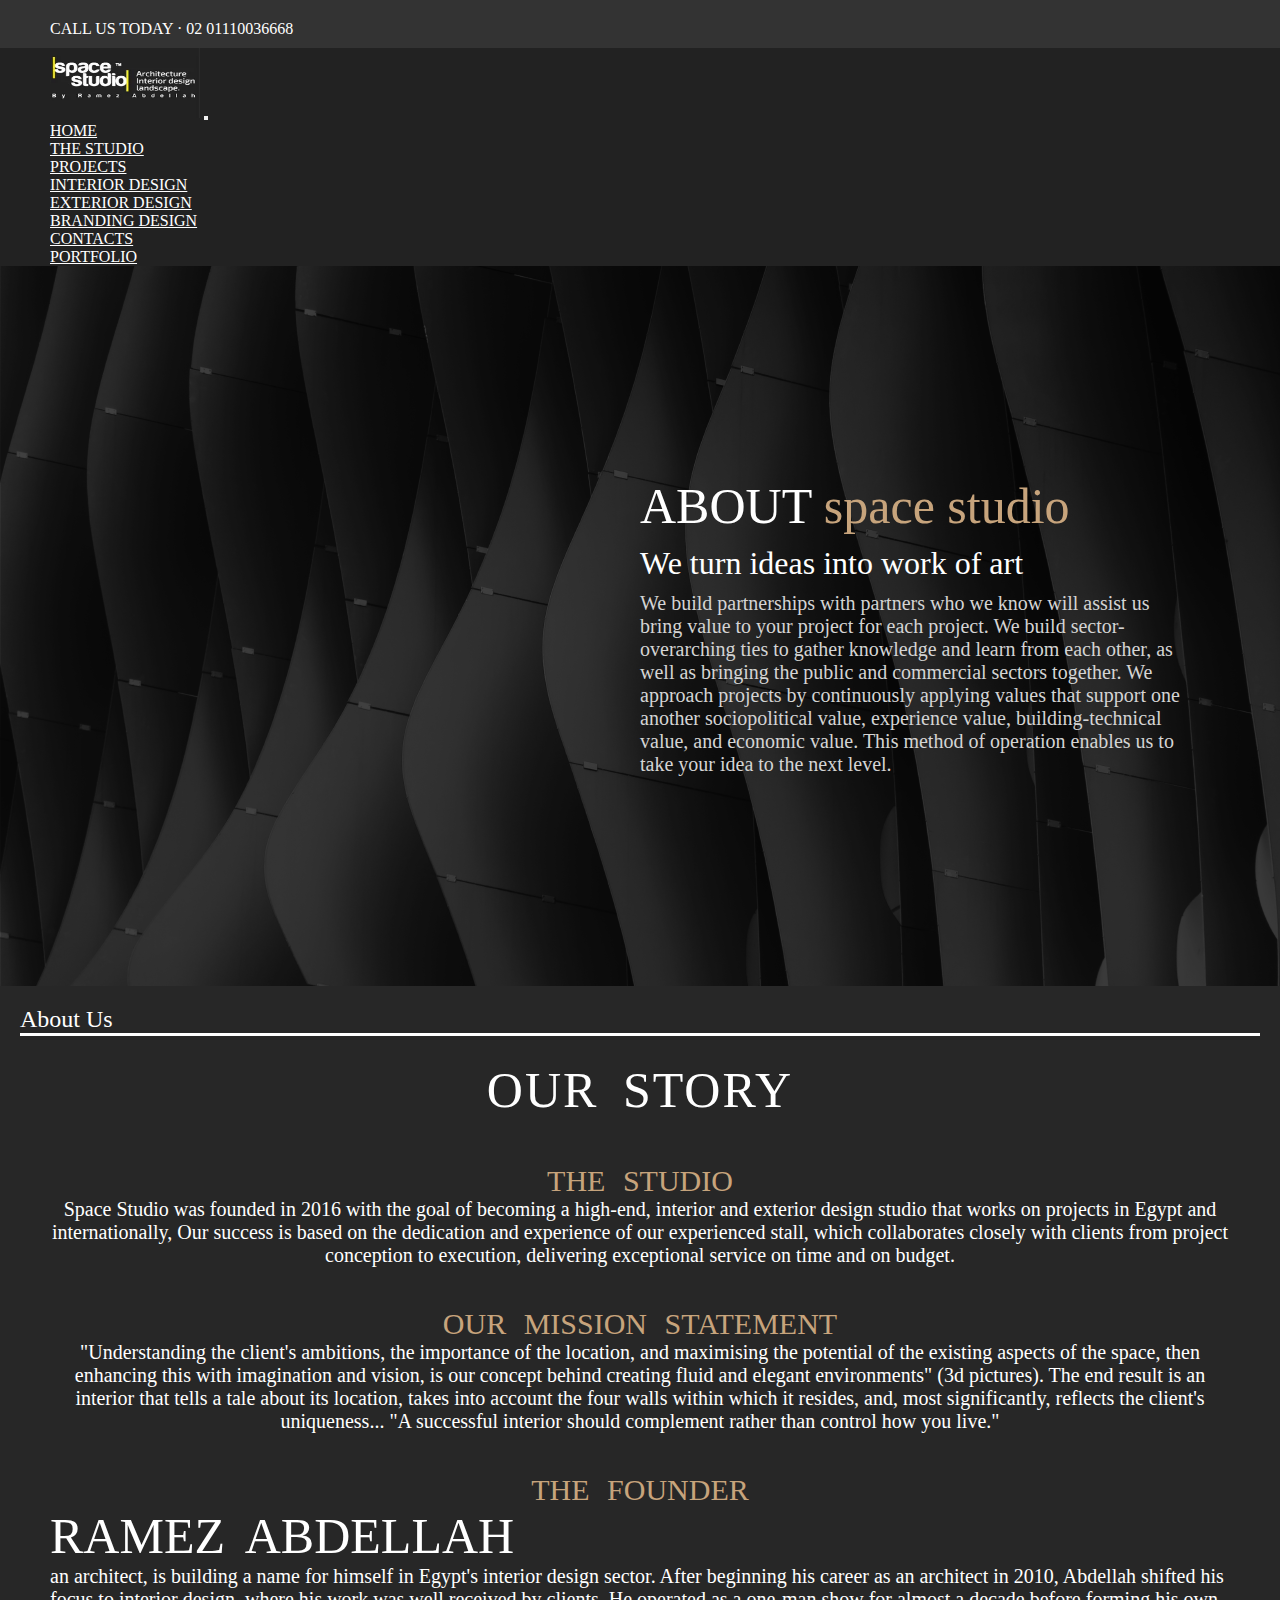
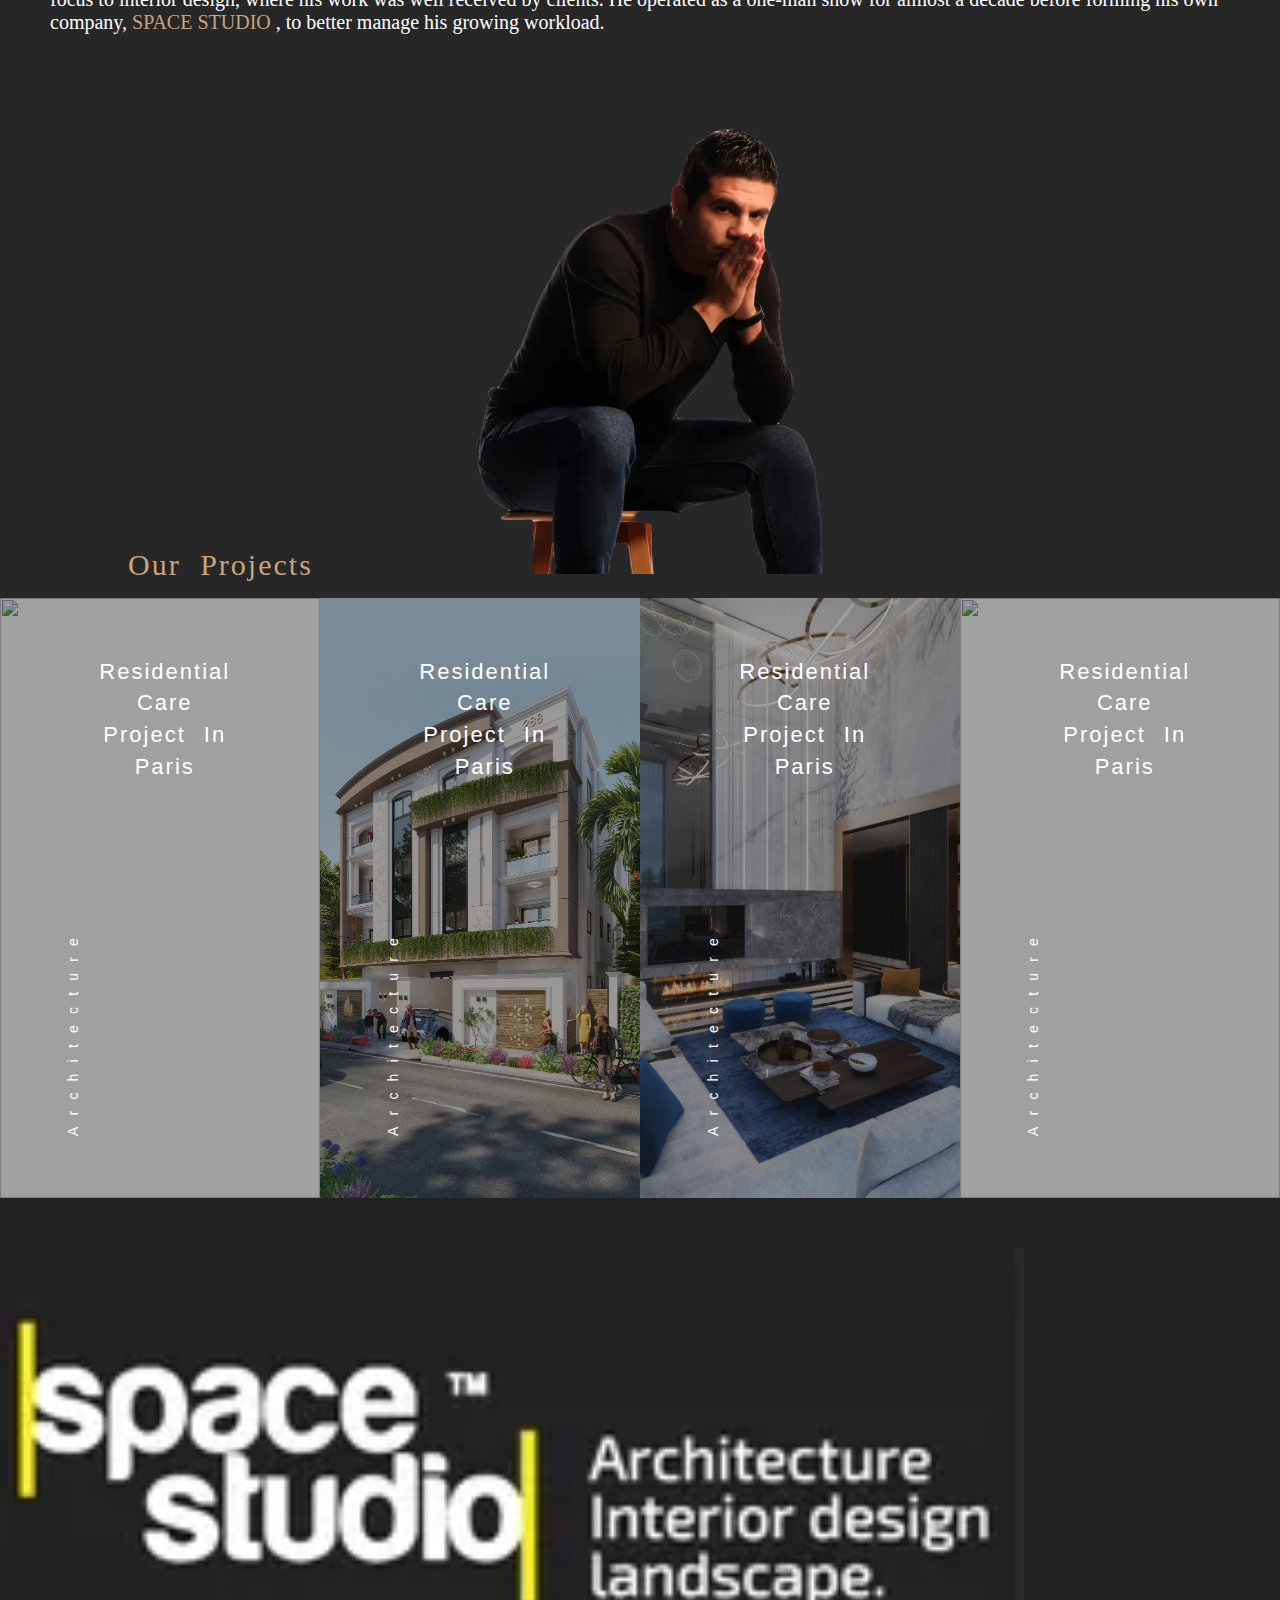
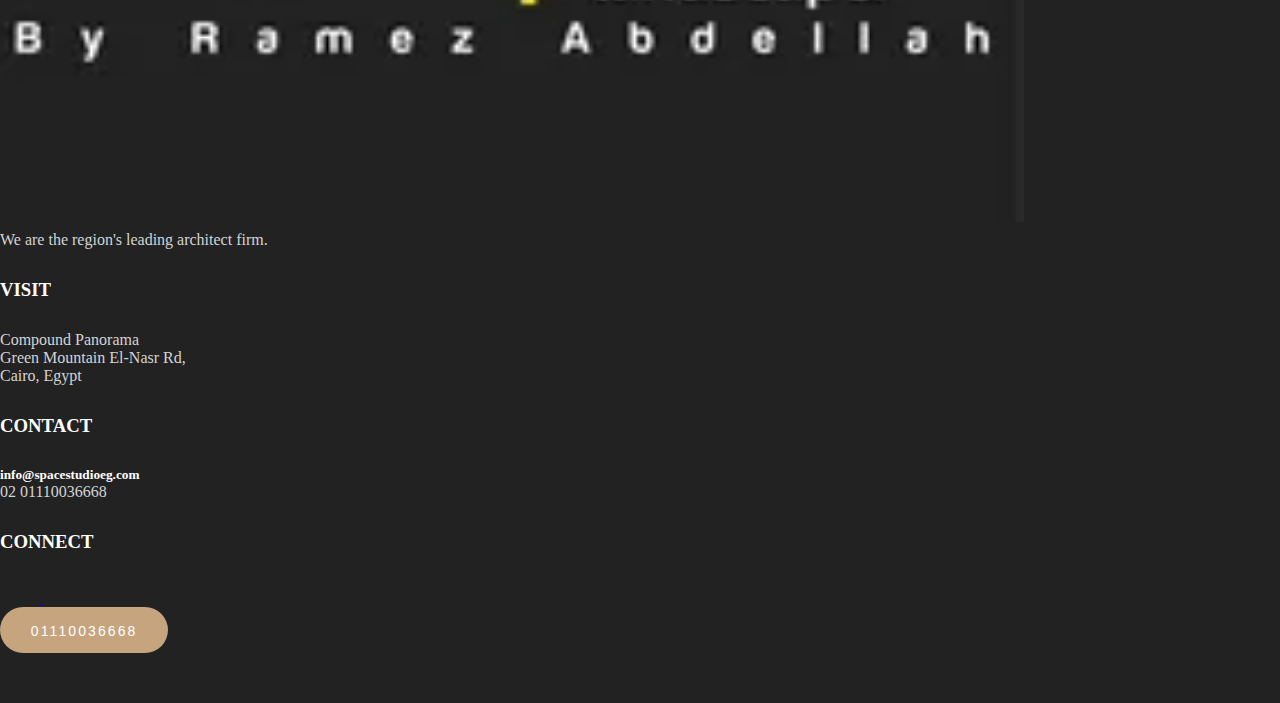
==== about.html @ 315681cb "PushGithub" ====
<!DOCTYPE html>
<html lang="en">

<head>
    <meta charset="UTF-8">
    <meta http-equiv="X-UA-Compatible" content="IE=edge">
    <meta name="viewport" content="width=device-width, initial-scale=1.0">
    <link rel="shortcut icon" href="./images/Capture-234w.webp" type="image/x-icon">
    <!-- bootstrap CSS -->
    <link rel="stylesheet" href="https://cdn.jsdelivr.net/npm/bootstrap@4.6.1/dist/css/bootstrap.min.css"
        integrity="sha384-zCbKRCUGaJDkqS1kPbPd7TveP5iyJE0EjAuZQTgFLD2ylzuqKfdKlfG/eSrtxUkn" crossorigin="anonymous">
    <!-- font awesome CSS -->
    <link rel="stylesheet" href="https://cdnjs.cloudflare.com/ajax/libs/font-awesome/6.1.1/css/all.min.css"
        integrity="sha512-KfkfwYDsLkIlwQp6LFnl8zNdLGxu9YAA1QvwINks4PhcElQSvqcyVLLD9aMhXd13uQjoXtEKNosOWaZqXgel0g=="
        crossorigin="anonymous" referrerpolicy="no-referrer" />
    <!-- Link Swiper's CSS -->
    <link rel="stylesheet" href="https://unpkg.com/swiper/swiper-bundle.min.css" />
    <link rel="stylesheet" href="style.css">
    <title>Space Studio</title>
</head>

<body>


    <header>
        <p>CALL US TODAY · 02 01110036668</p>
        <div>
            <a href="https://www.facebook.com/SpaceStudioeg/">
                <i class="fa-brands fa-facebook-f"></i>
            </a>
            <a href="https://www.instagram.com/spacestudioeg/">
                <i class="fa-brands fa-instagram"></i>
            </a>
        </div>
    </header>
    <nav class="navbar navbar-expand-lg navbar-dark bg-dark ">

        <a class="nav-link" href="#"><img src="./images/Capture-234w.webp" alt=""></a>
        <button class="navbar-toggler" type="button" data-toggle="collapse" data-target="#navbarSupportedContent"
            aria-controls="navbarSupportedContent" aria-expanded="false" aria-label="Toggle navigation">
            <span class="navbar-toggler-icon"></span>
        </button>
        <div class="collapse navbar-collapse" id="navbarSupportedContent">

            <ul class="form-inline my-2 my-lg-0 ml-auto">
                <li class="nav-item">
                    <a class="nav-link" href="index.html">HOME</a>
                </li>
                <li class="nav-item">
                    <a class="nav-link" href="about.html">THE STUDIO</a>
                </li>
                <li class="nav-item dropdown">
                    <a class="nav-link dropdown-toggle" href="#" id="navbarDropdown" role="button"
                        data-toggle="dropdown" aria-expanded="false">
                        PROJECTS
                    </a>
                    <div class="dropdown-menu" aria-labelledby="navbarDropdown">
                        <a class="dropdown-item" href="interior.html">INTERIOR DESIGN</a>
                        <div class="dropdown-divider"></div>
                        <a class="dropdown-item" href="exterior.html">EXTERIOR DESIGN</a>
                    </div>
                </li>
                <li class="nav-item">
                    <a class="nav-link" href="brandingdesign.html">BRANDING DESIGN</a>
                </li>
                <li class="nav-item">
                    <a class="nav-link" href="contact.html">CONTACTS</a>
                </li>
                <li class="nav-item">
                    <a class="nav-link" href="">PORTFOLIO</a>
                </li>
            </ul>
        </div>
    </nav>
    <section class="aboutsec1">
        <div class="overlay">
            <div class="aboutall">
                <h3>about <span>space studio</span></h3>
                <h5>We turn ideas into work of art</h5>
                <p>We build partnerships with partners who we know will assist us bring value to your project for each
                    project. We build sector-overarching ties to gather knowledge and learn from each other, as well as
                    bringing the public and commercial sectors together. We approach projects by continuously applying
                    values that support one another sociopolitical value, experience value, building-technical value,
                    and economic value. This method of operation enables us to take your idea to the next level.</p>
            </div>
        </div>
    </section>
    <section class="aboutsec2">
        <h2>about us</h2>
        <h3>our story</h3>
        <div class="container-fluid">
            <div class="row align-items-center mt-5">
                <div class="col-md-6 col-sm-12">
                    <h5>THE STUDIO</h5>
                    <p>Space Studio was founded in 2016 with the goal of becoming a high-end, interior and exterior
                        design studio that works on projects in Egypt and internationally,
                        Our success is based on the dedication and experience of our experienced stall, which
                        collaborates closely with clients from project conception to execution,
                        delivering exceptional service on time and on budget.
                    </p>
                </div>
                <div class="col-md-6 col-sm-12">
                    <h5>Our mission statement</h5>
                    <p>"Understanding the client's ambitions, the importance of the location,
                        and maximising the potential of the existing aspects of the space, then enhancing this with
                        imagination and vision, is our concept behind creating fluid and elegant environments" (3d
                        pictures). The end result is an interior that tells a tale about its location, takes into
                        account the four walls within
                        which it resides, and, most significantly, reflects the client's uniqueness... "A successful
                        interior should complement rather than control how you live."</p>

                </div>
                <div class="col-md-7 col-sm-12 differ">
                    <h5>THE FOUNDER</h5>
                    <h6>Ramez Abdellah</h6>
                    <p>an architect, is building a name for himself in Egypt's interior design sector. After beginning
                        his career as an architect in 2010, Abdellah shifted his focus to interior design, where his
                        work was well received by clients. He operated as a one-man show for almost a decade before
                        forming his own company, <span>SPACE STUDIO</span> , to better manage his growing workload.
                    </p>


                </div>
                <div class="col-md-5 col-sm-12">
                    <img src="./images/pixlr-bg-result.png" alt="">
                </div>
            </div>
        </div>
    </section>
    <section class="aboutsec3">
        <h3>our projects</h3>
        <div class="swipabout">
            <div class="swiper mySwiper2">
                <div class="swiper-wrapper">
                    <div class="swiper-slide" data-activity-item>
                        <div class="project project-light">
                            <figure>
                                <img src="images/Interior/Project 03/01.jpg" />
                                <figcaption>
                                    <h3 class="project-title">
                                        Residential care<br> project in Paris
                                    </h3>
                                    <h4 class="project-category">
                                        Architecture
                                    </h4>
                                    <div class="project-zoom"></div>
                                </figcaption>
                            </figure>

                        </div>
                        <div data-activity-title style="display: none;">
                            <div style="--swiper-navigation-color: #fff; --swiper-pagination-color: #fff"
                                class="swiper mySwiper">
                                <div class="swiper-wrapper">
                                    <div class="swiper-slide">
                                        <div class="swiper-zoom-container">
                                            <img src="images/Interior/Project 03/01.jpg" />
                                        </div>
                                    </div>
                                    <div class="swiper-slide">
                                        <div class="swiper-zoom-container">
                                            <img src="images/Interior/Project 03/Ataya - Living Camera 04.jpg" />
                                        </div>
                                    </div>
                                    <div class="swiper-slide">
                                        <div class="swiper-zoom-container">
                                            <img src="images/Interior/Project 03/Camera 01-Living-BW.jpg" />
                                        </div>
                                    </div>
                                    <div class="swiper-slide">
                                        <div class="swiper-zoom-container">
                                            <img src="images/Interior/Project 03/Camera 01-Living.jpg" />
                                        </div>
                                    </div>
                                    <div class="swiper-slide">
                                        <div class="swiper-zoom-container">
                                            <img src="images/Interior/Project 03/Camera 02-Living.jpg" />
                                        </div>
                                    </div>
                                    <div class="swiper-slide">
                                        <div class="swiper-zoom-container">
                                            <img src="images/Interior/Project 03/Camera 02.jpg" />
                                        </div>
                                    </div>
                                    <div class="swiper-slide">
                                        <div class="swiper-zoom-container">
                                            <img src="images/Interior/Project 03/Camera 03-Living.jpg" />
                                        </div>
                                    </div>
                                    <div class="swiper-slide">
                                        <div class="swiper-zoom-container">
                                            <img src="images/Interior/Project 03/Camera 04-Living.jpg" />
                                        </div>
                                    </div>
                                    <div class="swiper-slide">
                                        <div class="swiper-zoom-container">
                                            <img src="images/Interior/Project 03/Camera 05-Living.jpg" />
                                        </div>
                                    </div>
                                    <div class="swiper-slide">
                                        <div class="swiper-zoom-container">
                                            <img src="images/Interior/Project 03/CAMERA 07.jpg" />
                                        </div>
                                    </div>
                                    <div class="swiper-slide">
                                        <div class="swiper-zoom-container">
                                            <img src="images/Interior/Project 03/Mr-Mo-Ataya-Master bedroom.jpg" />
                                        </div>
                                    </div>

                                </div>
                                <div class="swiper-button-next"></div>
                                <div class="swiper-button-prev"></div>
                                <div class="swiper-pagination"></div>
                            </div>
                        </div>
                    </div>
                    <div class="swiper-slide" data-activity-item>
                        <div class="project project-light">
                            <figure>
                                <img alt="" src="images/Exterior/Project 04/Camera 01-Etqan Development .jpg">
                                <figcaption>
                                    <h3 class="project-title">
                                        Residential care<br> project in Paris
                                    </h3>
                                    <h4 class="project-category">
                                        Architecture
                                    </h4>
                                    <div class="project-zoom"></div>
                                </figcaption>
                            </figure>

                        </div>
                        <div data-activity-title style="display: none;">
                            <div style="--swiper-navigation-color: #fff; --swiper-pagination-color: #fff"
                                class="swiper mySwiper">
                                <div class="swiper-wrapper">
                                    <div class="swiper-slide">
                                        <div class="swiper-zoom-container">
                                            <img alt=""
                                                src="images/Exterior/Project 04/Camera 01-Etqan Development .jpg">
                                        </div>
                                    </div>
                                    <div class="swiper-slide">
                                        <div class="swiper-zoom-container">
                                            <img alt=""
                                                src="images/Exterior/Project 04/Camera 02-Etqan Development .jpg">
                                        </div>
                                    </div>
                                    <div class="swiper-slide">
                                        <div class="swiper-zoom-container">
                                            <img alt=""
                                                src="images/Exterior/Project 04/Camera 03-Etqan Development 02.jpg">
                                        </div>
                                    </div>
                                    <div class="swiper-slide">
                                        <div class="swiper-zoom-container">
                                            <img alt=""
                                                src="images/Exterior/Project 04/Camera 03-Etqan Development.jpg">
                                        </div>
                                    </div>
                                    <div class="swiper-slide">
                                        <div class="swiper-zoom-container">
                                            <img alt=""
                                                src="images/Exterior/Project 04/Camera 04-Etqan Development.jpg">
                                        </div>
                                    </div>
                                    <div class="swiper-slide">
                                        <div class="swiper-zoom-container">
                                            <img alt=""
                                                src="images/Exterior/Project 04/Camera 05-Etqan Developmente.jpg">
                                        </div>
                                    </div>
                                    <div class="swiper-slide">
                                        <div class="swiper-zoom-container">
                                            <img alt=""
                                                src="images/Exterior/Project 04/Night 01 -Etqan Development.jpg">
                                        </div>
                                    </div>
                                    <div class="swiper-slide">
                                        <div class="swiper-zoom-container">
                                            <img alt=""
                                                src="images/Exterior/Project 04/Night 02 -Etqan Development.jpg">
                                        </div>
                                    </div>


                                </div>
                                <div class="swiper-button-next"></div>
                                <div class="swiper-button-prev"></div>
                                <div class="swiper-pagination"></div>
                            </div>
                        </div>
                    </div>
                    <div class="swiper-slide" data-activity-item>
                        <div class="project project-light">
                            <figure>
                                <img src="images/Interior/Project 05/Camera 01-Recovered.jpg" />
                                <figcaption>
                                    <h3 class="project-title">
                                        Residential care<br> project in Paris
                                    </h3>
                                    <h4 class="project-category">
                                        Architecture
                                    </h4>
                                    <div class="project-zoom"></div>
                                </figcaption>
                            </figure>

                        </div>
                        <div data-activity-title style="display: none;">
                            <div style="--swiper-navigation-color: #fff; --swiper-pagination-color: #fff"
                                class="swiper mySwiper">
                                <div class="swiper-wrapper">
                                    <div class="swiper-slide">
                                        <div class="swiper-zoom-container">
                                            <img src="images/Interior/Project 05/Camera 01.effectsResult.jpg" />
                                        </div>
                                    </div>
                                    <div class="swiper-slide">
                                        <div class="swiper-zoom-container">
                                            <img src="images/Interior/Project 05/Camera 05.effectsResult.jpg" />
                                        </div>
                                    </div>
                                    <div class="swiper-slide">
                                        <div class="swiper-zoom-container">
                                            <img src="images/Interior/Project 05/Camera 06.effectsResult.jpg" />
                                        </div>
                                    </div>
                                    <div class="swiper-slide">
                                        <div class="swiper-zoom-container">
                                            <img src="images/Interior/Project 05/Ceiling.effectsResult.jpg" />
                                        </div>
                                    </div>


                                </div>
                                <div class="swiper-button-next"></div>
                                <div class="swiper-button-prev"></div>
                                <div class="swiper-pagination"></div>
                            </div>
                        </div>
                    </div>
                    <div class="swiper-slide" data-activity-item>
                        <div class="project project-light">
                            <figure>
                                <img alt="" src="images/Exterior/Project 06/Bird eye .effectsResult.jpg">
                                <figcaption>
                                    <h3 class="project-title">
                                        Residential care<br> project in Paris
                                    </h3>
                                    <h4 class="project-category">
                                        Architecture
                                    </h4>
                                    <div class="project-zoom"></div>
                                </figcaption>
                            </figure>

                        </div>
                        <div data-activity-title style="display: none;">
                            <div style="--swiper-navigation-color: #fff; --swiper-pagination-color: #fff"
                                class="swiper mySwiper">
                                <div class="swiper-wrapper">
                                    <div class="swiper-slide">
                                        <div class="swiper-zoom-container">
                                            <img alt="" src="images/Exterior/Project 06/Cam 01 night.RGB_color.jpg">
                                        </div>
                                    </div>
                                    <div class="swiper-slide">
                                        <div class="swiper-zoom-container">
                                            <img alt="" src="images/Exterior/Project 06/Cam 01.RGB_color.jpg">
                                        </div>
                                    </div>
                                    <div class="swiper-slide">
                                        <div class="swiper-zoom-container">
                                            <img alt=""
                                                src="images/Exterior/Project 06/Cam 02 night .effectsResult.jpg">
                                        </div>
                                    </div>
                                    <div class="swiper-slide">
                                        <div class="swiper-zoom-container">
                                            <img alt="" src="images/Exterior/Project 06/Cam 02.effectsResult.jpg">
                                        </div>
                                    </div>
                                    <div class="swiper-slide">
                                        <div class="swiper-zoom-container">
                                            <img alt="" src="images/Exterior/Project 06/Cam 03.effectsResult.jpg">
                                        </div>
                                    </div>
                                    <div class="swiper-slide">
                                        <div class="swiper-zoom-container">
                                            <img alt="" src="images/Exterior/Project 06/Cam 04 .effectsResult.jpg">
                                        </div>
                                    </div>
                                    <div class="swiper-slide">
                                        <div class="swiper-zoom-container">
                                            <img alt="" src="images/Exterior/Project 06/Cam 05.effectsResult.jpg">
                                        </div>
                                    </div>
                                </div>
                                <div class="swiper-button-next"></div>
                                <div class="swiper-button-prev"></div>
                                <div class="swiper-pagination"></div>
                            </div>
                        </div>
                    </div>
                    <div class="swiper-slide" data-activity-item>
                        <div class="project project-light">
                            <figure>
                                <img alt="" src="images/Interior/Project 07/Admin Space-Owner Office.jpg">
                                <figcaption>
                                    <h3 class="project-title">
                                        Residential care<br> project in Paris
                                    </h3>
                                    <h4 class="project-category">
                                        Architecture
                                    </h4>
                                    <div class="project-zoom"></div>
                                </figcaption>
                            </figure>

                        </div>
                        <div data-activity-title style="display: none;">
                            <div style="--swiper-navigation-color: #fff; --swiper-pagination-color: #fff"
                                class="swiper mySwiper">
                                <div class="swiper-wrapper">
                                    <div class="swiper-slide">
                                        <div class="swiper-zoom-container">
                                            <img src="images/Interior/Project 07/Admin Space-Owner Office.jpg" />
                                        </div>
                                    </div>
                                    <div class="swiper-slide">
                                        <div class="swiper-zoom-container">
                                            <img src="images/Interior/Project 07/Admin Space-WorkStation 02.jpg" />
                                        </div>
                                    </div>
                                    <div class="swiper-slide">
                                        <div class="swiper-zoom-container">
                                            <img
                                                src="images/Interior/Project 07/Commercial corridor-Camera  0001.jpg" />
                                        </div>
                                    </div>
                                    <div class="swiper-slide">
                                        <div class="swiper-zoom-container">
                                            <img src="images/Interior/Project 07/Entrance Admin Rec.jpg" />
                                        </div>
                                    </div>
                                    <div class="swiper-slide">
                                        <div class="swiper-zoom-container">
                                            <img src="images/Interior/Project 07/Entrance Admin.jpg" />
                                        </div>
                                    </div>
                                </div>
                                <div class="swiper-button-next"></div>
                                <div class="swiper-button-prev"></div>
                                <div class="swiper-pagination"></div>
                            </div>
                        </div>
                    </div>
                </div>
            </div>
        </div>
        <div class="modal-container fff" data-modal-container>
            <div class="overlay" data-overlay></div>
            <section class="testimonials-modal">
                <button class="modal-close-btn" data-modal-close-btn>
                    <i class="fa-solid fa-close"></i>
                </button>
                <div class="h3 modal-title" data-modal-title>
                </div>
            </section>
        </div>
    </section>
    <!-- footer  -->
    <footer>
        <div class="container">
            <div class="row">
                <div class="col-md-3 col-sm-12">
                    <img src="./images/Capture-234w.webp" alt="">
                    <p>We are the region's leading architect firm.</p>
                </div>
                <div class="col-md-3 col-sm-12">
                    <h3>VISIT</h3>
                    <p>
                        Compound Panorama <br>
                        Green Mountain El-Nasr Rd, <br>
                        Cairo, Egypt
                    </p>
                </div>
                <div class="col-md-3 col-sm-12">
                    <h3>CONTACT</h3>
                    <h5>info@spacestudioeg.com</h5>
                    <p>02 01110036668</p>
                </div>
                <div class="col-md-3 col-sm-12">
                    <h3>CONNECT</h3>
                    <div>
                        <a href="https://www.facebook.com/SpaceStudioeg/">
                            <i class="fa-brands fa-facebook-f"></i>
                        </a>
                        <a href="https://www.instagram.com/spacestudioeg/">
                            <i class="fa-brands fa-instagram"></i>
                        </a>
                    </div>
                    <button>01110036668</button>
                </div>
            </div>
        </div>
    </footer>

    <script src="https://cdn.jsdelivr.net/npm/jquery@3.5.1/dist/jquery.slim.min.js"
        integrity="sha384-DfXdz2htPH0lsSSs5nCTpuj/zy4C+OGpamoFVy38MVBnE+IbbVYUew+OrCXaRkfj"
        crossorigin="anonymous"></script>
    <script src="https://cdn.jsdelivr.net/npm/popper.js@1.16.1/dist/umd/popper.min.js"
        integrity="sha384-9/reFTGAW83EW2RDu2S0VKaIzap3H66lZH81PoYlFhbGU+6BZp6G7niu735Sk7lN"
        crossorigin="anonymous"></script>
    <script src="https://cdn.jsdelivr.net/npm/bootstrap@4.6.1/dist/js/bootstrap.min.js"
        integrity="sha384-VHvPCCyXqtD5DqJeNxl2dtTyhF78xXNXdkwX1CZeRusQfRKp+tA7hAShOK/B/fQ2"
        crossorigin="anonymous"></script>




    <script src="https://unpkg.com/swiper/swiper-bundle.min.js"></script>
    <script>
        var swiper = new Swiper(".mySwiper2", {
            slidesPerView: 4,
            spaceBetween: 0,

        });
    </script>

    <script src="main.js"></script>

</body>

</html>
---- style.css ----
* {
    padding: 0;
    margin: 0;
    box-sizing: border-box;
}
.preloader {
    position: fixed;
    top: 0;
    left: 0;
    width: 100%;
    height: 100%;
    transition: 1s;
    z-index: 4444;
    pointer-events: none;

}


.preloader::before {
    content: '';
    position: absolute;
    top: 0;
    width: 100%;
    height: 50%;
    background-color: #222;
    transition: 1s;
}

.preloader.complete::before {
    top: -50%;
}

.preloader::after {
    content: '';
    position: absolute;
    bottom: 0;
    width: 100%;
    height: 50%;
    background-color: #222;
    transition: 1s;

}

.preloader.complete::after {
    bottom: -50%;
}

.preloader.complete {
    opacity: 0;
    visibility: hidden;
    pointer-events: none;

}

.loading {
    position: absolute;
    top: 40%;
    left: 50%;
    transform: translate(-50%, -50%);
    text-align: center;
}

.add {
    animation: animate .7s ease-in-out .1s;
}

@keyframes animate {
    0% {
        opacity: 1;
    }

    50% {
        opacity: 0.2;
    }

    100% {
        opacity: 1;
    }
}

.progress-bar {
    width: 406px;
    height: 10px;
    background: #111;
    border-radius: 13px;
    padding: 3px;
    box-sizing: border-box;
}

.progress {
    width: 203px;
    height: 12px;
    background: white;
    border-radius: 13px;
}

.percent {
    position: absolute;
    right: 10px;
    top: 100px;
    color: white;
    font-size: 15px;
    font-weight: bold;
    letter-spacing: 1px;
    line-height: 23px;
}
.visitors{
    position: absolute;
    top: 100px;
    left: 0px;
    color: white;
    font-size: 15px;
    font-weight: bold;
    letter-spacing: 1px;
    line-height: 23px;
}
.visitors span{

    color: #c5a47e;
 
}
/* header  */
header {
    background-color: #333333;
    display: flex;
    justify-content: space-between;
    padding: 20px 50px 5px;
}

header p {
    color: white;
}

header i {
    color: white;
    font-size: 20px;
    margin: 0 10px;
}

/* navbar  */
.navbar {
    background-color: #222 !important;
    padding: 0px 50px;
    z-index: 33;
}

.navbar img {
    width: 150px;
    height: 70px;
}

.navbar .nav-link {
    color: white;
}
.navbar .nav-link:hover {
    color: #c5a47e ;
}
.navbar ul{
    list-style: none;
}
.navbar .dropdown-menu{
    background-color: #222 !important;
} 
.dropdown-item{
    color: white ;
    background-color: #222 !important;

}
.dropdown-item:hover{
    color: #c5a47e ;

}
/* first section (home) */

.main {
    position: relative;
    overflow: hidden;
    min-height: 420px
}

.main-inner {
    position: relative;
    z-index: 1;
    min-height: 0;
    padding: 33.7vmin 0 17vmin
}

.main-inner:after {
    content: '';
    position: absolute;
    left: 0;
    width: 100%;
    height: 100%;
    top: 0;
    background-color: #171717;
    opacity: .6
}

.main-projects,
.main-contacts {
    padding: 34.2vmin 0 34vmin
}

.main-project {
    padding: 33.7vmin 0 11vmin;
    background-size: cover;
    background-position: center 0
}

.main-contacts:after {
    content: '';
    position: absolute;
    left: 0;
    width: 100%;
    height: 100%;
    top: 0;
    opacity: 1;
    background: -webkit-linear-gradient(bottom, rgba(39, 39, 39, 0.95) 0%, rgba(39, 39, 39, 0.95) 26%, rgba(39, 39, 39, 0.6) 100%);
    background: linear-gradient(to top, rgba(39, 39, 39, 0.95) 0%, rgba(39, 39, 39, 0.95) 26%, rgba(39, 39, 39, 0.6) 100%)
}

.main-header {
    position: relative;
    z-index: 2;
    color: #fff;
    text-align: right;
    padding-left: 38.5vmin
}

.main-header h1 {
    color: #fff;
    margin: 0;
    margin-right: -.32em
}

.main-inner .page-lines {
    z-index: 1;
    opacity: .15
}

.main-inner .page-lines .line {
    border-color: #fff
}

.main-blog .page-lines,
.main-projects .page-lines,
.main-project .page-lines,
.main-contacts .page-lines {
    opacity: .08
}

.rev_slider {
    color: #fff;
    min-height: 420px
}

.rev_slider .btn {
    -webkit-transition: background-color .3s ease-out !important;
    transition: background-color .3s ease-out !important
}

.tp-caption {
    padding: 0 20px;
    text-align: right
}

.arrow-left,
.arrow-right {
    position: absolute;
    z-index: 4;
    bottom: 4vh;
    cursor: pointer;
    -webkit-transition: all .3s;
    -o-transition: all .3s;
    transition: all .3s
}

.arrow-left {
    left: 22vmin
}

.arrow-right {
    right: 15px
}

.arrow-left:after,
.arrow-right:before {
    content: '';
    display: inline-block;
    vertical-align: middle;
    background-color: transparent;
    font-family: oswald, sans-serif;
    font-size: 1em;
    line-height: 1;
    letter-spacing: .32em;
    text-transform: uppercase;
    color: #fff
}

.arrow-left:after {
    content: 'Prev'
}

.arrow-right:before {
    content: 'Next'
}

.arrow-left:before,
.arrow-right:after {
    content: '';
    display: inline-block;
    vertical-align: middle;
    width: 1.3em;
    height: 1em;
    opacity: .25;
    -webkit-transition: all .5s;
    -o-transition: all .5s;
    transition: all .5s
}

.arrow-left:hover:before,
.arrow-right:hover:after {
    opacity: 1
}

.arrow-left:before {
    background: url(images/prev.png) 0 0 no-repeat;
    background-size: 1.3em 1em;
    margin-right: .82em
}

.arrow-right:after {
    background: url(images/next.png) 0 0 no-repeat;
    background-size: 1.3em 1em;
    margin-left: .72em
}

.slide-title {
    font-family: oswald, sans-serif;
    font-size: 50px;
    letter-spacing: .32em;
    text-transform: uppercase
}

.slide-subtitle {
    font-size: 18px;
    line-height: 1.7
}

.bg-about {
    background: url(../img/bg/about.jpg) 50% 0 no-repeat;
    background-size: cover
}

.entry {
    margin: 3.2em 0
}

.entry-title {
    font-size: 3.6em;
    margin: 0 0 1em
}

.entry-text {
    font-size: 1.6em;
    line-height: 1.6
}
.js-target-scroll {
    display: inline-block;
    border: 0.2em solid #c5a47e;
    border-radius: 30px;
    padding: 1.1em 2.2em 1.05em;
    font-size: .875em;
    color: #fff;
    letter-spacing: .15em;
    text-transform: uppercase;
    text-decoration: none;
    background-color: #c5a47e;
    border: 0;
}

/* second section (home)  */
.homeSec2 {
    background-color: #272727;
    padding: 50px 100px;
}

.homeSec2 .col-md-4 {
    border-width: 0px 1px 0px 1px;
    border-style: solid;
    border-color: #c7a47c;
}

.homeSec2 h2 {
    text-align: center;
    font-size: 50px;
    padding: 20px 0;
    color: white;
    text-transform: uppercase;
    letter-spacing: 2px;
    word-spacing: 10px;
    font-weight: 300;
}
.homeSec2 h2 span {
    color: #c7a47c;

}
.homeSec2 .col-md-4 h3 {
    color: white;
    margin: 10px 0;
}

.homeSec2 .col-md-4 p {
    color: #d4d4d4;
    font-size: 20px;
    width: 80%;
}

@media screen and (max-width:765px) {
    .homeSec2 {
        padding: 5px 5px;
    }
    .homeSec2 .col-md-4 {
        border: none;

    }
    .homeSec2 .col-md-4 p {
        width: 100%;
    }
}

/* third section (home)  */
.homesec3 {
    background-image: url(images/pexels-sevenstorm-juhaszimrus-432185.jpg );
    padding: 50px 100px;
    background-size: cover;
    position: relative;
    text-align: center;
}

.overlay {
    position: absolute;
    left: 0;
    top: 0;
    width: 100%;
    height: 100%;
    background-color: rgba(0, 0, 0, 0.56);
}

.homesec3 h3 {
    color: #c7a47c;
    letter-spacing: 2px;
    word-spacing: 10px;
    font-size: 50px;
    font-weight: 400;
}

.homesec3 p {
    color: white;
    font-size: 20px;
}

/* fourth section (home)  */
.homesec4 {
    background-color: #272727;
    padding: 50px;
    display: flex;
    justify-content: center;
    align-items: flex-end;
}

.homesec4 h3 {
    font-size: 150px;
    background-image: url(images/text-1.jpg);
    background-size: cover;
    background-clip: text;
    -webkit-background-clip: text;
    color: transparent;
}

.homesec4 div h5 {
    color: #c7a47c;
}

.homesec4 div p {
    color: white;
}

/* footer  */
footer {
    padding: 50px 0;
    background-color: #222;
}
footer img{
    width: 80%;
    margin-bottom: 5px;

}
footer p {
    color: #d4d4d4;
}

footer h3 {
    color: white;
    margin: 30px 0;

}

footer h5 {
    color: white;
}

footer i {
    display: inline-block;
    color: white;
    font-size: 30px;
    margin: 10px 20px;
}

footer button {
    display: inline-block;
    border: 0.2em solid #c5a47e;
    border-radius: 30px;
    padding: 1.1em 2.2em 1.05em;
    font-size: .875em;
    color: #fff;
    letter-spacing: .15em;
    text-transform: uppercase;
    text-decoration: none;
    background-color: #c5a47e;
    border: 0;

}

/*******about**********/
.aboutsec1 {
    background-image: url(images/First-01.png);
    background-size: cover;
    position: relative;
    min-height: 80vh;
}

.aboutsec1 .overlay {
    position: absolute;
    top: 0;
    left: 0;
    background-color: rgba(0, 0, 0, 0.558);
    width: 100%;
    height: 100%;
    display: flex;
    justify-content: flex-end;
    align-items: center;
    padding: 0 100px;
}

.aboutsec1 .overlay .aboutall {
    width: 50%;
}

.aboutsec1 h3 {
    color: white;
    text-transform: uppercase;
    font-size: 50px;
    font-weight: 400;
}

.aboutsec1 h3 span {
    color: #c7a47c;
    text-transform: lowercase;
    font-size: 50px;
}

.aboutsec1 h5 {
    color: white;
    margin: 10px 0;
    font-size: 32px;
    font-weight: 300;

}

.aboutsec1 p {
    color: #d4d4d4;
    font-size: 20px;
    width: 550px;
    font-weight: 300;

}
@media screen and (max-width:985px) {
    .aboutsec1 .overlay .aboutall {
        width: 100%;
    }
    .aboutsec1 p {
        color: #d4d4d4;
        font-size: 20px;
        width: 100%;
    
    }
    .aboutsec1 .overlay {
        padding: 0 20px;
    }
}
@media screen and (max-width:665px) {
    .aboutsec1 h3 span {

        font-size: 30px;
    }
    
    .aboutsec1 h5 {

        font-size: 22px;
    }
    
    .aboutsec1 p {
        font-size: 18px;
    }

}
@media screen and (max-width:365px) {

    .aboutsec1 {

        height: 180vh;
    }
}
/* second section (about)  */
.aboutsec2 {
    background-color: #272727;
    padding: 20px 20px 0 20px;
}
.aboutsec2 .col-sm-12{
    padding: 20px 30px;
}
.aboutsec2 h2 {
    color: white;
    border-bottom: 3px solid white;
    text-transform: capitalize;
    font-weight: 300;

}

.aboutsec2 h3 {
    color: white;
    text-transform: uppercase;
    text-align: center;
    margin: 25px 0;
    letter-spacing: 2px;
    word-spacing: 10px;
    font-size: 50px;
    font-weight: 500;
}

.aboutsec2 h5 {
    text-align: center;
    font-size: 30px;
    color: #c7a47c;
    text-transform: uppercase;
    word-spacing: 10px;
    font-weight: 400;
}
.aboutsec2 h6 {
    text-align: left;
    font-size: 50px;
    color: white;
    text-transform: uppercase;
    word-spacing: 10px;
    font-weight: 400;

}
.aboutsec2 p {
    color: white;
    text-align: center;
    font-size: 20px;
    font-weight: 300;

}
.aboutsec2 p span {
    color: #c7a47c;
 

}
.aboutsec2 .differ p{
    text-align: left;
}

.aboutsec2 img {
    width: 100%;
    height: 500px;
    object-fit: contain;
}

/* third section (about)  */
.aboutsec3 {
    background-color: #272727;
    position: relative;
}

.aboutsec3 h3 {
    position: absolute;

    left: 10%;
    top: -50px;
    color: #c7a47c;
    text-transform: capitalize;
    font-size: 30px;
    letter-spacing: 2px;
    word-spacing: 10px;
    font-weight: 300;
}

.swipabout {
    position: relative;
    height: 100%;
}

.swiper {
    width: 100%;
    height: 100%;
}

.swiper-slide {
    text-align: center;
    font-size: 18px;
    background: #fff;

    /* Center slide text vertically */
    display: -webkit-box;
    display: -ms-flexbox;
    display: -webkit-flex;
    display: flex;
    -webkit-box-pack: center;
    -ms-flex-pack: center;
    -webkit-justify-content: center;
    justify-content: center;
    -webkit-box-align: center;
    -ms-flex-align: center;
    -webkit-align-items: center;
    align-items: center;
}

.swiper-slide img {
    display: block;
    width: 100%;
    height: 400px;
    object-fit: cover;
}

.swiper-slide h3 {
    color: white;
    position: absolute;
    top: 0;
    left: 5%;
    z-index: 3;
    font-size: 22px;
    font-weight: 300;
}

.swiper-slide p {
    color: white;
    position: absolute;
    bottom: 20%;
    left: -50px;
    z-index: 3;
    transform: rotate(90deg);
}

.swiper-slide .overlay {
    background-color: rgba(0, 0, 0, 0.5);
    position: absolute;
    top: 0;
    left: 0;
    z-index: 2;

}

/* ************************ */
/**
 * #testimonials 
 */

.testimonials {
    margin-bottom: 30px;
}

.testimonials-title {
    margin-bottom: 20px;
}

.testimonials-list {
    display: flex;
    justify-content: flex-start;
    align-items: flex-start;
    gap: 15px;
    margin: 0 -15px;
    padding: 25px 15px;
    padding-bottom: 35px;
    overflow-x: auto;
    scroll-behavior: smooth;
    overscroll-behavior-inline: contain;
    scroll-snap-type: inline mandatory;
}

.testimonials-item {
    min-width: 100%;
    scroll-snap-align: center;
}

.testimonials-avatar-box {
    position: absolute;
    top: 0;
    left: 0;
    transform: translate(15px, -25px);
    background: var(--bg-gradient-onyx);
    border-radius: 14px;
    box-shadow: var(--shadow-1);

}

.testimonials-item-title {
    margin-bottom: 7px;
}

.testimonials-text {
    color: var(--light-gray);
    font-size: var(--fs-6);
    font-weight: var(--fw-300);
    line-height: 1.6;
    display: -webkit-box;
    line-clamp: 4;
    -webkit-line-clamp: 4;
    -webkit-box-orient: vertical;
    overflow: hidden;
}


/**
   * #testimonials-modal
   */

.modal-container {
    position: fixed;
    top: 0;
    left: 0;
    width: 100%;
    height: 100%;
    padding-top: 100px;
    overflow-y: auto;
    overscroll-behavior: contain;
    z-index: 20;
    pointer-events: none;
    visibility: hidden;
}

.modal-container .swiper-slide {
    width: 70%;
    height: 70vh;
    background: none;
}

.modal-container .swiper-slide img {
    width: 70%;
    height: 70vh;
}

.modal-container::-webkit-scrollbar {
    display: none;
}

.modal-container.active {
    pointer-events: all;
    visibility: visible;
}

.modal-container .overlay {
    position: fixed;
    top: 0;
    left: 0;
    width: 100%;
    height: 100vh;
    background: hsl(0, 0%, 5%);
    opacity: 0;
    visibility: hidden;
    pointer-events: none;
    z-index: 1;
    transition: var(--transition-1);
}

.modal-container .swiper-button-prev,
.modal-container .swiper-button-next {
    display: inline-block;
    border-radius: 50%;
    font-size: .875em;
    color: #c5a47e;
    background-color: black;
    border: 0;
    height: 70px;
    width: 70px;
    padding-top: 12px;
    text-align: center;
    border: 1px solid #c7a47c;
}

.modal-container .overlay.active {
    opacity: 0.8;
    visibility: visible;
    pointer-events: all;
}

.testimonials-modal {
    background: var(--eerie-black-2);
    position: relative;
    padding: 15px;
    margin: 15px 12px;
    border: 1px solid var(--jet);
    border-radius: 14px;
    box-shadow: var(--shadow-5);
    transform: scale(1.2);
    opacity: 0;
    transition: var(--transition-1);
    z-index: 2;
}

.modal-container.active .testimonials-modal {
    transform: scale(1);
    opacity: 1;
}

.modal-close-btn {
    position: absolute;
    top: 15px;
    right: 15px;
    background: var(--onyx);
    border-radius: 8px;
    width: 32px;
    height: 32px;
    display: flex;
    justify-content: center;
    align-items: center;
    color: var(--white-2);
    font-size: 18px;
    opacity: 0.7;
}

.modal-close-btn:hover,
.modal-close-btn:focus {
    opacity: 1;
}

.modal-close-btn ion-icon {
    --ionicon-stroke-width: 50px;
}

.modal-avatar-box {
    background: var(--bg-gradient-onyx);
    width: max-content;
    border-radius: 14px;
    margin-bottom: 15px;
    box-shadow: var(--shadow-2);
}

.modal-img-wrapper>img {
    display: none;
}

.modal-title {
    margin-bottom: 4px;
}

.modal-content time {
    font-size: var(--fs-6);
    color: var(--light-gray-70);
    font-weight: var(--fw-300);
    margin-bottom: 10px;
}

.modal-content p {
    color: var(--light-gray);
    font-size: var(--fs-6);
    font-weight: var(--fw-300);
    line-height: 1.6;
}

.modal-desc {
    color: var(--light-gray-70);
    font-size: var(--fs-6);
    font-weight: var(--fw-300);
}

.project {
    padding: 0;
    width: 100%;
    height: 600px;
    overflow: hidden;
}

.project figure {
    position: relative
}

.project figure img {
    display: block;
    width: 100%;
    -webkit-transition: all 8s linear;
    -o-transition: all 8s linear;
    transition: all 8s linear;
    height: 600px;
    object-fit: cover;
}

.project figure:after {
    content: '';
    position: absolute;
    left: 0;
    top: 0;
    width: 100%;
    height: 100%;
    background-color: #111;
    opacity: .7;
    -webkit-transition: all .5s;
    -o-transition: all .5s;
    transition: all .5s
}

.project.project-light figure:after {
    opacity: .4
}

.project figcaption {
    position: absolute;
    z-index: 1;
    left: 0;
    top: 0;
    right: 0;
    bottom: 0;
    margin: 3.2em 3.6em
}

.project-title {
    position: relative;
    top: 0;
    left: 0;
    margin: 0;
    font-family: oswald, sans-serif;
    font-weight: 400;
    font-size: 1.56em;
    line-height: 1.45;
    letter-spacing: .07em;
    color: #fff;
    text-transform: uppercase;
    -webkit-transition: all .5s;
    -o-transition: all .5s;
    transition: all .5s
}

.project-category {
    position: absolute;
    left: 0;
    bottom: 0;
    margin: 0 0 -.8em;
    font-family: oswald, sans-serif;
    font-weight: 400;
    font-size: 14px;
    color: #fff;
    letter-spacing: .8em;
    -webkit-transform: rotate(-90deg);
    -ms-transform: rotate(-90deg);
    -o-transform: rotate(-90deg);
    transform: rotate(-90deg);
    -webkit-transform-origin: 0 0;
    transform-origin: 0 0;
    -webkit-transition: all .5s;
    -o-transition: all .5s;
    transition: all .5s
}

.project-zoom {
    position: absolute;
    left: 50%;
    top: 50%;
    width: 9em;
    height: 9em;
    margin: -4.5em;
    border-radius: 50%;
    background-color: rgba(197, 164, 126, .84);
    overflow: hidden;
    opacity: 0;
    -webkit-transform: scale(.5);
    -ms-transform: scale(.5);
    -o-transform: scale(.5);
    transform: scale(.5);
    -webkit-transition: all .7s;
    -o-transition: all .7s;
    transition: all .7s
}

.project-zoom:after {
    content: '';
    position: absolute;
    left: 50%;
    top: 50%;
    width: 2.625em;
    height: 2.625em;
    background: url(images/zoom.png) 0 0 no-repeat;
    background-size: cover;
    -webkit-transform: translate(-50%, -50%);
    -ms-transform: translate(-50%, -50%);
    -o-transform: translate(-50%, -50%);
    transform: translate(-50%, -50%)
}

.project figure:hover:after {
    opacity: 0
}

.project figure:hover img {
    -webkit-transform: scale(1.4);
    transform: scale(1.4)
}

.project figure:hover .project-title {
    top: 30px;
    opacity: 0
}

.project figure:hover .project-category {
    opacity: 0;
    letter-spacing: 2em
}

.project figure:hover .project-zoom {
    opacity: 1;
    -webkit-transform: scale(1);
    -ms-transform: scale(1);
    -o-transform: scale(1);
    transform: scale(1)
}

/********************************/
.projectsec1 {
    background-image: url(images/background.webp);
    background-size: cover;
    background-attachment: fixed;
    min-height: 80vh;
    position: relative;
}

.projectsec1 .overlay {
    background-color: rgba(0, 0, 0, 0.777);
    position: absolute;
    top: 0;
    left: 0;
    height: 100%;
    width: 100%;
    display: flex;
    justify-content: flex-end;
    align-items: center;
}

.projectsec1 .overlay p {
    color: white;
    font-size: 50px;
    letter-spacing: 5px;
    word-spacing: 10px;
    text-transform: uppercase;
    font-weight: 300;
    padding-right: 50px;
}

/*second section (project) */
.projectsec2 {
    padding: 50px 0;
    background-color: #272727;
    overflow: hidden;
}

.projectsec2 img {
    width: 100%;
    object-fit: cover;

}

/*third section (project) */
.projectsec3 {
    background-color: #272727;
    padding: 70px 20px 30px;
}

.projectsec3 p {
    color: white;

}

.projectsec3 h3 {
    color: #c7a47c;
    text-transform: uppercase;
    letter-spacing: 2px;
    word-spacing: 10px;
    font-size: 40px;
}

.projectsec3 form {
    padding-top: 50px;
    text-align: right;
}

.projectsec3 form input {
    padding: 10px 5px;
    border: none;
    border-radius: 5px;
    background-color: #323232;
    margin: 5px;
    outline: none;
    color: white;
    width: 250px;
}

.projectsec3 form input::placeholder {
    color: white;

}

.projectsec3 form textarea {
    padding: 10px 5px;
    border: none;
    border-radius: 5px;
    background-color: #323232;
    margin: 5px;
    outline: none;
    color: white;
    width: 250px;
    height: 100px;
}

.projectsec3 form textarea::placeholder {
    color: white;

}

.projectsec3 form button {
    display: inline-block;
    border: 0.2em solid #c5a47e;
    border-radius: 30px;
    padding: 1.1em 2.2em 1.05em;
    font-size: .875em;
    color: #fff;
    letter-spacing: .15em;
    text-transform: uppercase;
    text-decoration: none;
    background-color: #c5a47e;
    border: 0;
}

/*************/
.projectsec1e {
    background-image: url(images/background2.webp);
    background-size: cover;
    background-attachment: fixed;
    height: 80vh;
    position: relative;
}

.projectsec1e .overlay {
    background-color: rgba(0, 0, 0, 0.777);
    position: absolute;
    top: 0;
    left: 0;
    height: 100%;
    width: 100%;
    display: flex;
    justify-content: flex-end;
    align-items: center;
}

.projectsec1e .overlay p {
    color: white;
    font-size: 50px;
    letter-spacing: 5px;
    word-spacing: 10px;
    text-transform: uppercase;
    font-weight: 300;
    padding-right: 50px;
}

/**************contact**************************/
/* section 2  */

.contactsection{
    background-color: #272727;
    padding: 50px 0;
}
.contactsection h3 {
    color: #c7a47c;
    text-transform: uppercase;
    letter-spacing: 2px;
    word-spacing: 10px;
    font-size: 40px;
    font-weight: 300;
}
.contactsection iframe{
   width: 100%;
}



.contactsection form {
    padding-top: 50px;
    text-align: center;
}

.contactsection form input {
    padding: 10px 5px;
    border: none;
    border-radius: 5px;
    background-color: #323232;
    margin: 5px;
    outline: none;
    color: white;
    width: 250px;
}

.contactsection form input::placeholder {
    color: white;

}

.contactsection form textarea {
    padding: 10px 5px;
    border: none;
    border-radius: 5px;
    background-color: #323232;
    margin: 10px;
    outline: none;
    color: white;
    width: 95%;
    height: 100px;
}

.projectsec3 form textarea::placeholder {
    color: white;

}

.contactsection form button {
    display: inline-block;
    border: 0.2em solid #c5a47e;
    border-radius: 30px;
    padding: 1.1em 2.2em 1.05em;
    font-size: .875em;
    color: #fff;
    letter-spacing: .15em;
    text-transform: uppercase;
    text-decoration: none;
    background-color: #c5a47e;
    border: 0;
}
/* section 3  */
.objects {
    position: relative;
    background-color: #272727;
    padding: 20px 0;
}

.objects h2 {
    color: #c7a47c;
    text-transform: uppercase;
    letter-spacing: 2px;
    word-spacing: 10px;
    font-size: 40px;
    font-weight: 300;
}

.objects img {
    width: 100%;
}

.object-label {
    position: absolute;
    width: 1em;
    height: 1em;
    background-color: #e5bf93;
    box-shadow: 0 0 70px 8px rgba(197, 164, 126, .75);
    border-radius: 50%;
    cursor: pointer;
    -webkit-transition: all .5s;
    -o-transition: all .5s;
    transition: all .5s
}

.object-label:hover {
    box-shadow: none
}

.popover.top {
    margin-top: -20px
}

.object-info {
    position: absolute;
    display: none;
    z-index: 1;
    left: 50%;
    bottom: 40px;
    width: 12.4em;
    margin-left: -6.2em;
    padding: 1.1em 1.3em 3em;
    border: 0;
    background-color: rgba(0, 0, 0, .3);
    border-radius: 4px;
    -webkit-box-shadow: none;
    box-shadow: none
}

.object-label:hover .object-info {
    display: block;
}

.object-info:before {
    content: '';
    position: absolute;
    top: 100%;
    left: 50%;
    margin-left: -16px;
    width: 0;
    height: 0;
    border: 16px solid transparent;
    border-top: 14px solid rgba(0, 0, 0, .3)
}

.object-title {
    font-size: 1em;
    font-family: montserratsemibold;
    font-weight: 400;
    letter-spacing: .16em;
    text-transform: uppercase;
    color: #c5a47e;
    padding: 0 0 1em;
    border-bottom: 1px solid rgba(249, 249, 249, .2);
    margin: 0 0 .5em
}

.object-content {
    font-family: montserratlight, sans-serif;
    font-size: .75em;
    line-height: 2.6;
    color: #fff;
    padding: 0
}


@media(min-width:768px) {

    .arrow-left {
        top: 43.5vmin;
        bottom: auto
    }

    .arrow-right {
        left: 28vmin;
        right: auto;
        margin-left: 5em;
        top: 43.5vmin;
        bottom: auto
    }
}

@media(max-height:480px) {
    .arrow-left {
        top: 43.5vmin;
        bottom: auto
    }

    .arrow-right {
        left: 28vmin;
        right: auto;
        margin-left: 5em;
        top: 43.5vmin;
        bottom: auto
    }
}
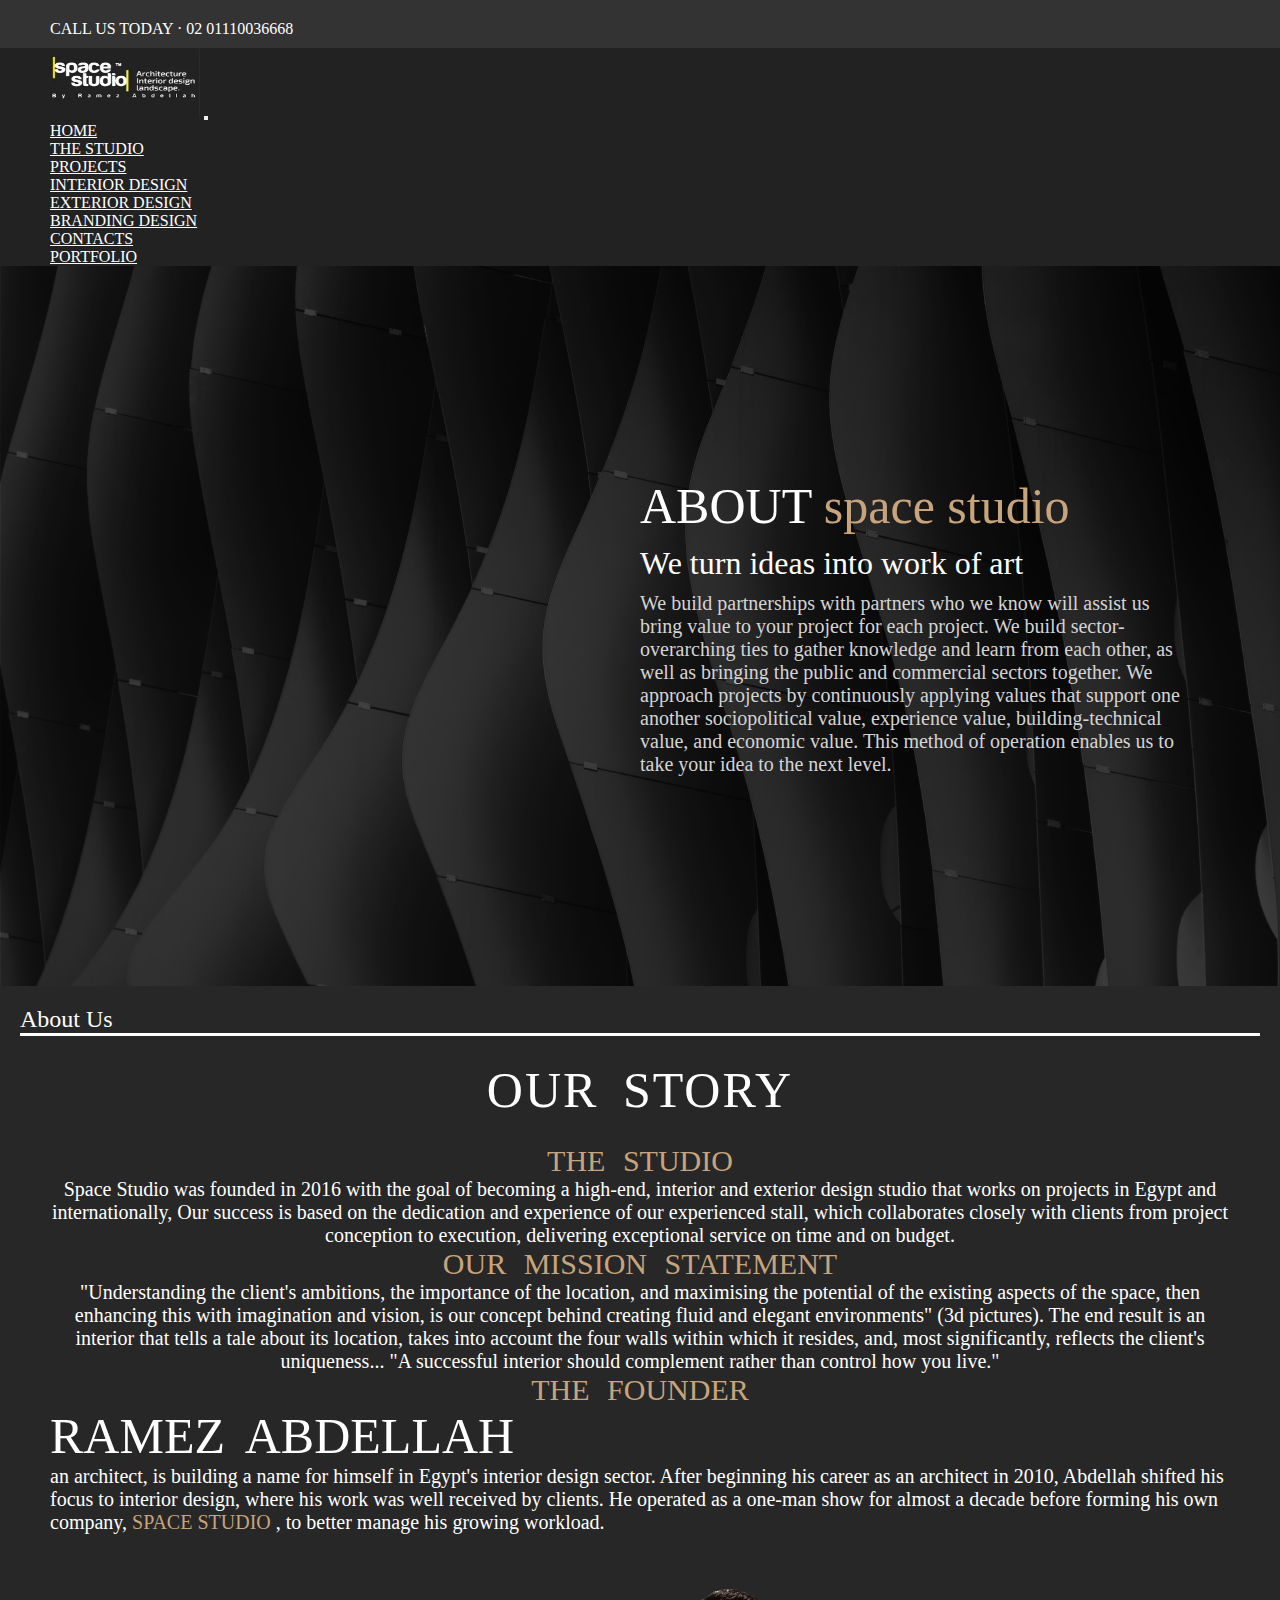
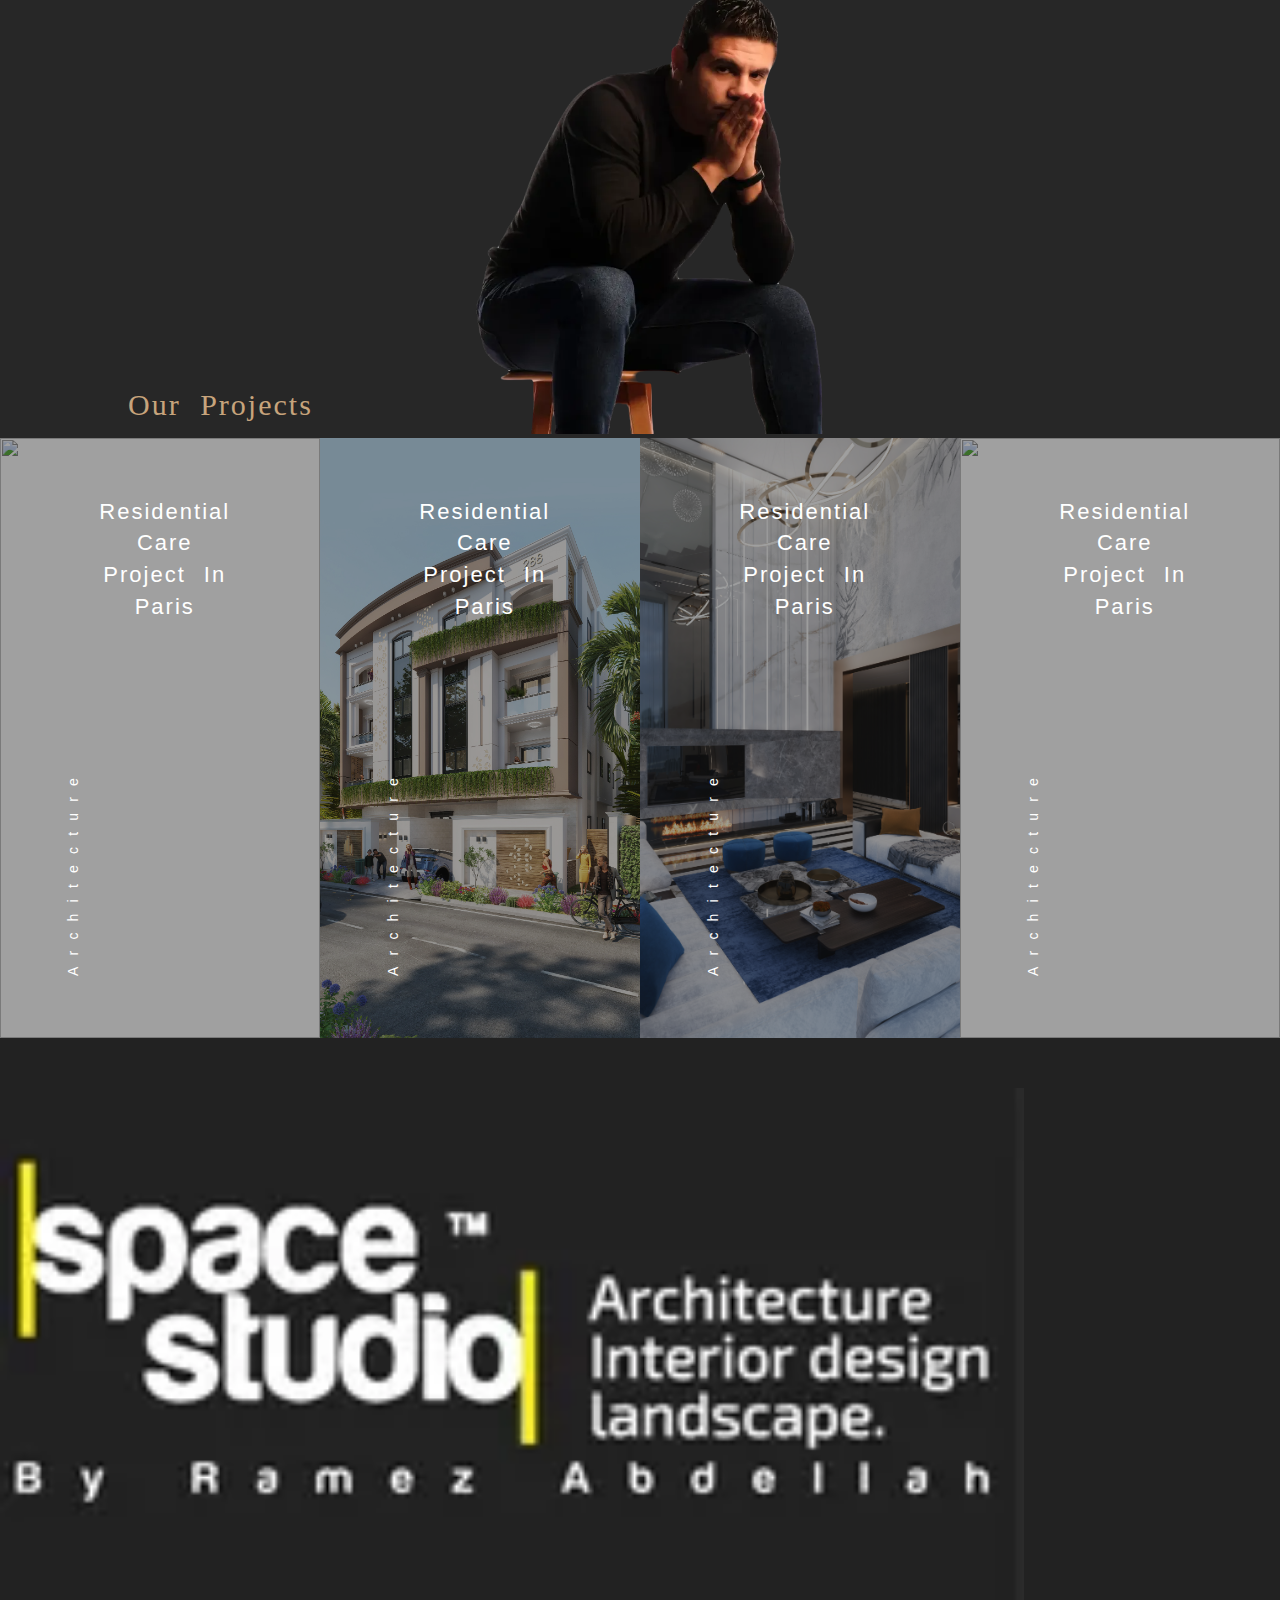
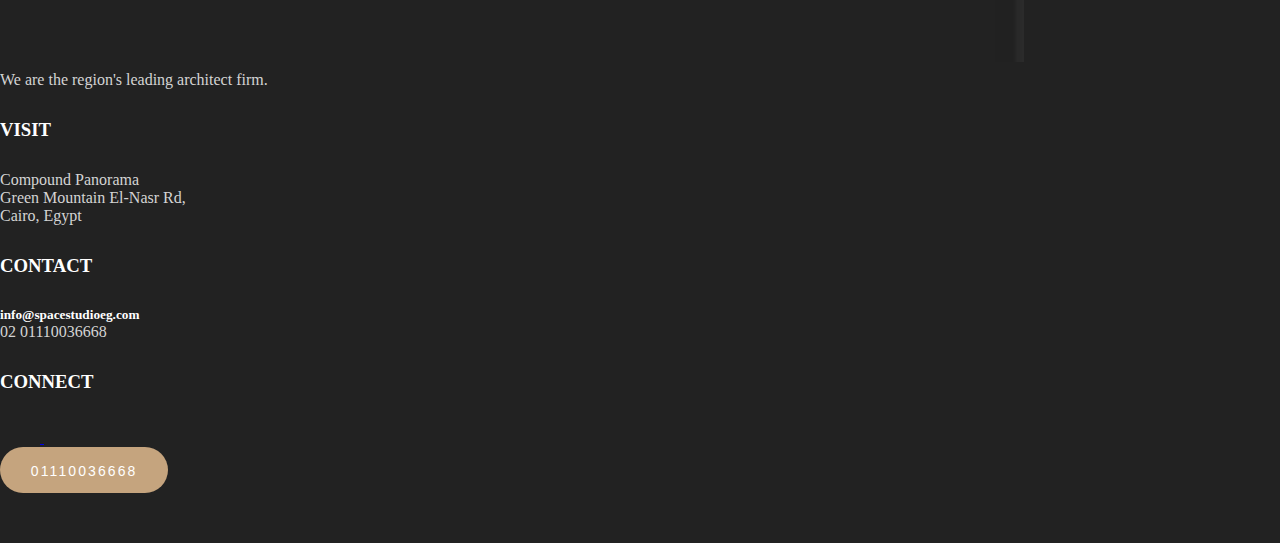
==== commit 77a8f890: "Update about.html" ====
--- a/about.html
+++ b/about.html
@@ -149,70 +149,38 @@
 
                         </div>
                         <div data-activity-title style="display: none;">
-                            <div style="--swiper-navigation-color: #fff; --swiper-pagination-color: #fff"
-                                class="swiper mySwiper">
-                                <div class="swiper-wrapper">
-                                    <div class="swiper-slide">
-                                        <div class="swiper-zoom-container">
-                                            <img src="images/Interior/Project 03/01.jpg" />
-                                        </div>
-                                    </div>
-                                    <div class="swiper-slide">
-                                        <div class="swiper-zoom-container">
-                                            <img src="images/Interior/Project 03/Ataya - Living Camera 04.jpg" />
-                                        </div>
-                                    </div>
-                                    <div class="swiper-slide">
-                                        <div class="swiper-zoom-container">
-                                            <img src="images/Interior/Project 03/Camera 01-Living-BW.jpg" />
-                                        </div>
-                                    </div>
-                                    <div class="swiper-slide">
-                                        <div class="swiper-zoom-container">
-                                            <img src="images/Interior/Project 03/Camera 01-Living.jpg" />
-                                        </div>
-                                    </div>
-                                    <div class="swiper-slide">
-                                        <div class="swiper-zoom-container">
-                                            <img src="images/Interior/Project 03/Camera 02-Living.jpg" />
-                                        </div>
-                                    </div>
-                                    <div class="swiper-slide">
-                                        <div class="swiper-zoom-container">
-                                            <img src="images/Interior/Project 03/Camera 02.jpg" />
-                                        </div>
-                                    </div>
-                                    <div class="swiper-slide">
-                                        <div class="swiper-zoom-container">
-                                            <img src="images/Interior/Project 03/Camera 03-Living.jpg" />
-                                        </div>
-                                    </div>
-                                    <div class="swiper-slide">
-                                        <div class="swiper-zoom-container">
-                                            <img src="images/Interior/Project 03/Camera 04-Living.jpg" />
-                                        </div>
-                                    </div>
-                                    <div class="swiper-slide">
-                                        <div class="swiper-zoom-container">
-                                            <img src="images/Interior/Project 03/Camera 05-Living.jpg" />
-                                        </div>
-                                    </div>
-                                    <div class="swiper-slide">
-                                        <div class="swiper-zoom-container">
-                                            <img src="images/Interior/Project 03/CAMERA 07.jpg" />
-                                        </div>
-                                    </div>
-                                    <div class="swiper-slide">
-                                        <div class="swiper-zoom-container">
-                                            <img src="images/Interior/Project 03/Mr-Mo-Ataya-Master bedroom.jpg" />
-                                        </div>
-                                    </div>
-
-                                </div>
-                                <div class="swiper-button-next"></div>
-                                <div class="swiper-button-prev"></div>
-                                <div class="swiper-pagination"></div>
-                            </div>
+
+                            <img src="images/Interior/Project 03/01.jpg" />
+
+
+                            <img src="images/Interior/Project 03/Ataya - Living Camera 04.jpg" />
+
+
+                            <img src="images/Interior/Project 03/Camera 01-Living-BW.jpg" />
+
+
+                            <img src="images/Interior/Project 03/Camera 01-Living.jpg" />
+
+
+                            <img src="images/Interior/Project 03/Camera 02-Living.jpg" />
+
+
+                            <img src="images/Interior/Project 03/Camera 02.jpg" />
+
+
+                            <img src="images/Interior/Project 03/Camera 03-Living.jpg" />
+
+
+                            <img src="images/Interior/Project 03/Camera 04-Living.jpg" />
+
+
+                            <img src="images/Interior/Project 03/Camera 05-Living.jpg" />
+
+
+                            <img src="images/Interior/Project 03/CAMERA 07.jpg" />
+
+
+                            <img src="images/Interior/Project 03/Mr-Mo-Ataya-Master bedroom.jpg" />
                         </div>
                     </div>
                     <div class="swiper-slide" data-activity-item>
@@ -229,67 +197,31 @@
                                     <div class="project-zoom"></div>
                                 </figcaption>
                             </figure>
-
-                        </div>
-                        <div data-activity-title style="display: none;">
-                            <div style="--swiper-navigation-color: #fff; --swiper-pagination-color: #fff"
-                                class="swiper mySwiper">
-                                <div class="swiper-wrapper">
-                                    <div class="swiper-slide">
-                                        <div class="swiper-zoom-container">
-                                            <img alt=""
-                                                src="images/Exterior/Project 04/Camera 01-Etqan Development .jpg">
-                                        </div>
-                                    </div>
-                                    <div class="swiper-slide">
-                                        <div class="swiper-zoom-container">
-                                            <img alt=""
-                                                src="images/Exterior/Project 04/Camera 02-Etqan Development .jpg">
-                                        </div>
-                                    </div>
-                                    <div class="swiper-slide">
-                                        <div class="swiper-zoom-container">
-                                            <img alt=""
-                                                src="images/Exterior/Project 04/Camera 03-Etqan Development 02.jpg">
-                                        </div>
-                                    </div>
-                                    <div class="swiper-slide">
-                                        <div class="swiper-zoom-container">
-                                            <img alt=""
-                                                src="images/Exterior/Project 04/Camera 03-Etqan Development.jpg">
-                                        </div>
-                                    </div>
-                                    <div class="swiper-slide">
-                                        <div class="swiper-zoom-container">
-                                            <img alt=""
-                                                src="images/Exterior/Project 04/Camera 04-Etqan Development.jpg">
-                                        </div>
-                                    </div>
-                                    <div class="swiper-slide">
-                                        <div class="swiper-zoom-container">
-                                            <img alt=""
-                                                src="images/Exterior/Project 04/Camera 05-Etqan Developmente.jpg">
-                                        </div>
-                                    </div>
-                                    <div class="swiper-slide">
-                                        <div class="swiper-zoom-container">
-                                            <img alt=""
-                                                src="images/Exterior/Project 04/Night 01 -Etqan Development.jpg">
-                                        </div>
-                                    </div>
-                                    <div class="swiper-slide">
-                                        <div class="swiper-zoom-container">
-                                            <img alt=""
-                                                src="images/Exterior/Project 04/Night 02 -Etqan Development.jpg">
-                                        </div>
-                                    </div>
-
-
-                                </div>
-                                <div class="swiper-button-next"></div>
-                                <div class="swiper-button-prev"></div>
-                                <div class="swiper-pagination"></div>
-                            </div>
+                        </div>
+                        <div data-activity-title style="display:none;">
+
+                            <img alt="" src="images/Exterior/Project 04/Camera 01-Etqan Development .jpg">
+
+
+                            <img alt="" src="images/Exterior/Project 04/Camera 02-Etqan Development .jpg">
+
+
+                            <img alt="" src="images/Exterior/Project 04/Camera 03-Etqan Development 02.jpg">
+
+
+                            <img alt="" src="images/Exterior/Project 04/Camera 03-Etqan Development.jpg">
+
+
+                            <img alt="" src="images/Exterior/Project 04/Camera 04-Etqan Development.jpg">
+
+
+                            <img alt="" src="images/Exterior/Project 04/Camera 05-Etqan Developmente.jpg">
+
+
+                            <img alt="" src="images/Exterior/Project 04/Night 01 -Etqan Development.jpg">
+
+
+                            <img alt="" src="images/Exterior/Project 04/Night 02 -Etqan Development.jpg">
                         </div>
                     </div>
                     <div class="swiper-slide" data-activity-item>
@@ -309,36 +241,18 @@
 
                         </div>
                         <div data-activity-title style="display: none;">
-                            <div style="--swiper-navigation-color: #fff; --swiper-pagination-color: #fff"
-                                class="swiper mySwiper">
-                                <div class="swiper-wrapper">
-                                    <div class="swiper-slide">
-                                        <div class="swiper-zoom-container">
-                                            <img src="images/Interior/Project 05/Camera 01.effectsResult.jpg" />
-                                        </div>
-                                    </div>
-                                    <div class="swiper-slide">
-                                        <div class="swiper-zoom-container">
-                                            <img src="images/Interior/Project 05/Camera 05.effectsResult.jpg" />
-                                        </div>
-                                    </div>
-                                    <div class="swiper-slide">
-                                        <div class="swiper-zoom-container">
-                                            <img src="images/Interior/Project 05/Camera 06.effectsResult.jpg" />
-                                        </div>
-                                    </div>
-                                    <div class="swiper-slide">
-                                        <div class="swiper-zoom-container">
-                                            <img src="images/Interior/Project 05/Ceiling.effectsResult.jpg" />
-                                        </div>
-                                    </div>
-
-
-                                </div>
-                                <div class="swiper-button-next"></div>
-                                <div class="swiper-button-prev"></div>
-                                <div class="swiper-pagination"></div>
-                            </div>
+                            <img src="images/Interior/Project 05/Camera 01-Recovered.jpg" />
+
+                            <img src="images/Interior/Project 05/Camera 01.effectsResult.jpg" />
+
+
+                            <img src="images/Interior/Project 05/Camera 05.effectsResult.jpg" />
+
+
+                            <img src="images/Interior/Project 05/Camera 06.effectsResult.jpg" />
+
+
+                            <img src="images/Interior/Project 05/Ceiling.effectsResult.jpg" />
                         </div>
                     </div>
                     <div class="swiper-slide" data-activity-item>
@@ -358,50 +272,27 @@
 
                         </div>
                         <div data-activity-title style="display: none;">
-                            <div style="--swiper-navigation-color: #fff; --swiper-pagination-color: #fff"
-                                class="swiper mySwiper">
-                                <div class="swiper-wrapper">
-                                    <div class="swiper-slide">
-                                        <div class="swiper-zoom-container">
-                                            <img alt="" src="images/Exterior/Project 06/Cam 01 night.RGB_color.jpg">
-                                        </div>
-                                    </div>
-                                    <div class="swiper-slide">
-                                        <div class="swiper-zoom-container">
-                                            <img alt="" src="images/Exterior/Project 06/Cam 01.RGB_color.jpg">
-                                        </div>
-                                    </div>
-                                    <div class="swiper-slide">
-                                        <div class="swiper-zoom-container">
-                                            <img alt=""
-                                                src="images/Exterior/Project 06/Cam 02 night .effectsResult.jpg">
-                                        </div>
-                                    </div>
-                                    <div class="swiper-slide">
-                                        <div class="swiper-zoom-container">
-                                            <img alt="" src="images/Exterior/Project 06/Cam 02.effectsResult.jpg">
-                                        </div>
-                                    </div>
-                                    <div class="swiper-slide">
-                                        <div class="swiper-zoom-container">
-                                            <img alt="" src="images/Exterior/Project 06/Cam 03.effectsResult.jpg">
-                                        </div>
-                                    </div>
-                                    <div class="swiper-slide">
-                                        <div class="swiper-zoom-container">
-                                            <img alt="" src="images/Exterior/Project 06/Cam 04 .effectsResult.jpg">
-                                        </div>
-                                    </div>
-                                    <div class="swiper-slide">
-                                        <div class="swiper-zoom-container">
-                                            <img alt="" src="images/Exterior/Project 06/Cam 05.effectsResult.jpg">
-                                        </div>
-                                    </div>
-                                </div>
-                                <div class="swiper-button-next"></div>
-                                <div class="swiper-button-prev"></div>
-                                <div class="swiper-pagination"></div>
-                            </div>
+                            <img alt="" src="images/Exterior/Project 06/Bird eye .effectsResult.jpg">
+
+                            <img alt="" src="images/Exterior/Project 06/Cam 01 night.RGB_color.jpg">
+
+
+                            <img alt="" src="images/Exterior/Project 06/Cam 01.RGB_color.jpg">
+
+
+                            <img alt="" src="images/Exterior/Project 06/Cam 02 night .effectsResult.jpg">
+
+
+                            <img alt="" src="images/Exterior/Project 06/Cam 02.effectsResult.jpg">
+
+
+                            <img alt="" src="images/Exterior/Project 06/Cam 03.effectsResult.jpg">
+
+
+                            <img alt="" src="images/Exterior/Project 06/Cam 04 .effectsResult.jpg">
+
+
+                            <img alt="" src="images/Exterior/Project 06/Cam 05.effectsResult.jpg">
                         </div>
                     </div>
                     <div class="swiper-slide" data-activity-item>
@@ -421,40 +312,21 @@
 
                         </div>
                         <div data-activity-title style="display: none;">
-                            <div style="--swiper-navigation-color: #fff; --swiper-pagination-color: #fff"
-                                class="swiper mySwiper">
-                                <div class="swiper-wrapper">
-                                    <div class="swiper-slide">
-                                        <div class="swiper-zoom-container">
-                                            <img src="images/Interior/Project 07/Admin Space-Owner Office.jpg" />
-                                        </div>
-                                    </div>
-                                    <div class="swiper-slide">
-                                        <div class="swiper-zoom-container">
-                                            <img src="images/Interior/Project 07/Admin Space-WorkStation 02.jpg" />
-                                        </div>
-                                    </div>
-                                    <div class="swiper-slide">
-                                        <div class="swiper-zoom-container">
-                                            <img
-                                                src="images/Interior/Project 07/Commercial corridor-Camera  0001.jpg" />
-                                        </div>
-                                    </div>
-                                    <div class="swiper-slide">
-                                        <div class="swiper-zoom-container">
-                                            <img src="images/Interior/Project 07/Entrance Admin Rec.jpg" />
-                                        </div>
-                                    </div>
-                                    <div class="swiper-slide">
-                                        <div class="swiper-zoom-container">
-                                            <img src="images/Interior/Project 07/Entrance Admin.jpg" />
-                                        </div>
-                                    </div>
-                                </div>
-                                <div class="swiper-button-next"></div>
-                                <div class="swiper-button-prev"></div>
-                                <div class="swiper-pagination"></div>
-                            </div>
+                            <img alt="" src="images/Interior/Project 07/Admin Space-Owner Office.jpg">
+
+                            <img src="images/Interior/Project 07/Admin Space-Owner Office.jpg" />
+
+
+                            <img src="images/Interior/Project 07/Admin Space-WorkStation 02.jpg" />
+
+
+                            <img src="images/Interior/Project 07/Commercial corridor-Camera  0001.jpg" />
+
+
+                            <img src="images/Interior/Project 07/Entrance Admin Rec.jpg" />
+
+
+                            <img src="images/Interior/Project 07/Entrance Admin.jpg" />
                         </div>
                     </div>
                 </div>
@@ -466,7 +338,17 @@
                 <button class="modal-close-btn" data-modal-close-btn>
                     <i class="fa-solid fa-close"></i>
                 </button>
-                <div class="h3 modal-title" data-modal-title>
+                <div class="h3 modal-title">
+                    <div style="--swiper-navigation-color: #fff; --swiper-pagination-color: #fff"
+                        class="swiper mySwiper">
+                        <div class="swiper-wrapper" data-modal-title>
+
+
+                        </div>
+                        <div class="swiper-button-next"></div>
+                        <div class="swiper-button-prev"></div>
+                        <div class="swiper-pagination"></div>
+                    </div>
                 </div>
             </section>
         </div>
@@ -524,14 +406,30 @@
     <script src="https://unpkg.com/swiper/swiper-bundle.min.js"></script>
     <script>
         var swiper = new Swiper(".mySwiper2", {
-            slidesPerView: 4,
+            slidesPerView: 1,
             spaceBetween: 0,
-
+            breakpoints: {
+                // when window width is >= 320px
+                320: {
+                    slidesPerView: 2,
+                    spaceBetween: 0
+                },
+                // when window width is >= 480px
+                480: {
+                    slidesPerView: 2,
+                    spaceBetween: 0
+                },
+                // when window width is >= 640px
+                640: {
+                    slidesPerView: 4,
+                    spaceBetween: 0
+                }
+            }
         });
     </script>
-
     <script src="main.js"></script>
 
+
 </body>
 
-</html>+</html>
--- a/style.css
+++ b/style.css
@@ -628,7 +628,7 @@
     padding: 20px 20px 0 20px;
 }
 .aboutsec2 .col-sm-12{
-    padding: 20px 30px;
+    padding: 0 30px;
 }
 .aboutsec2 h2 {
     color: white;
@@ -1475,4 +1475,4 @@
         top: 43.5vmin;
         bottom: auto
     }
-}+}
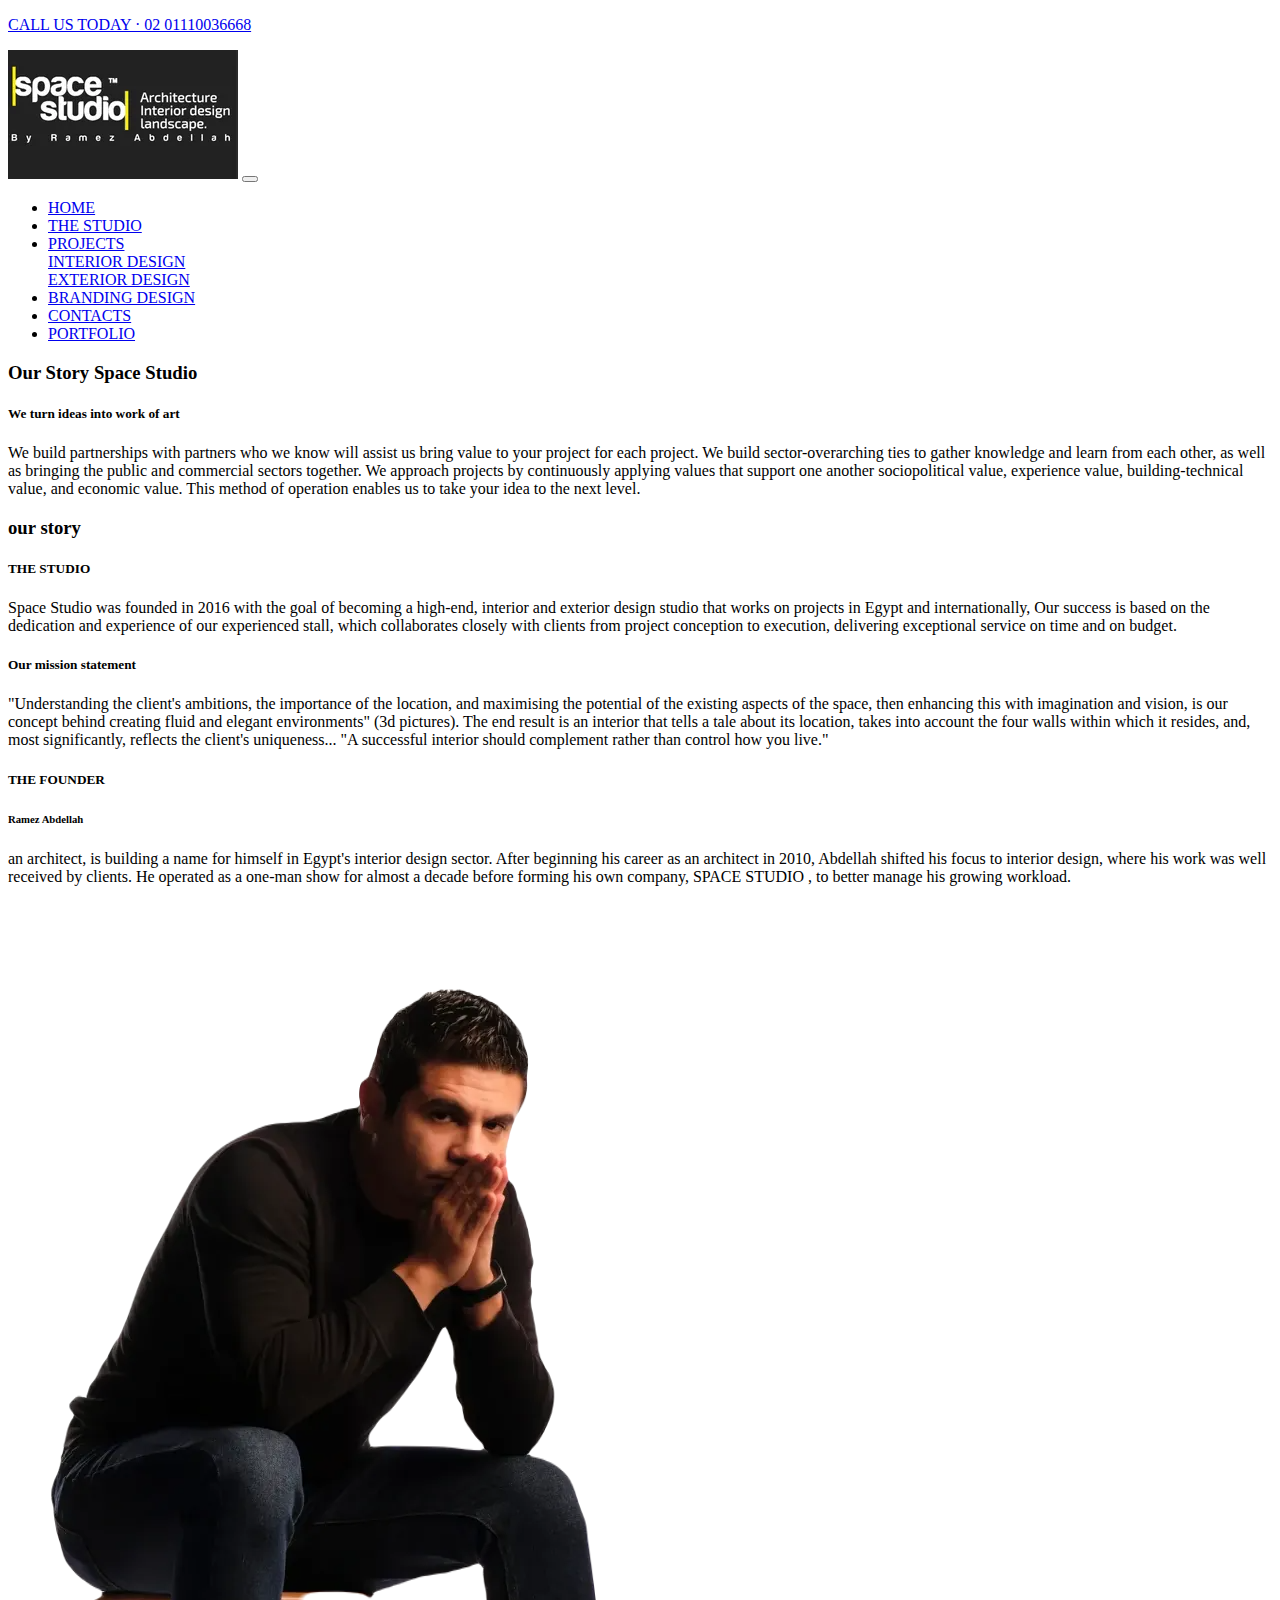
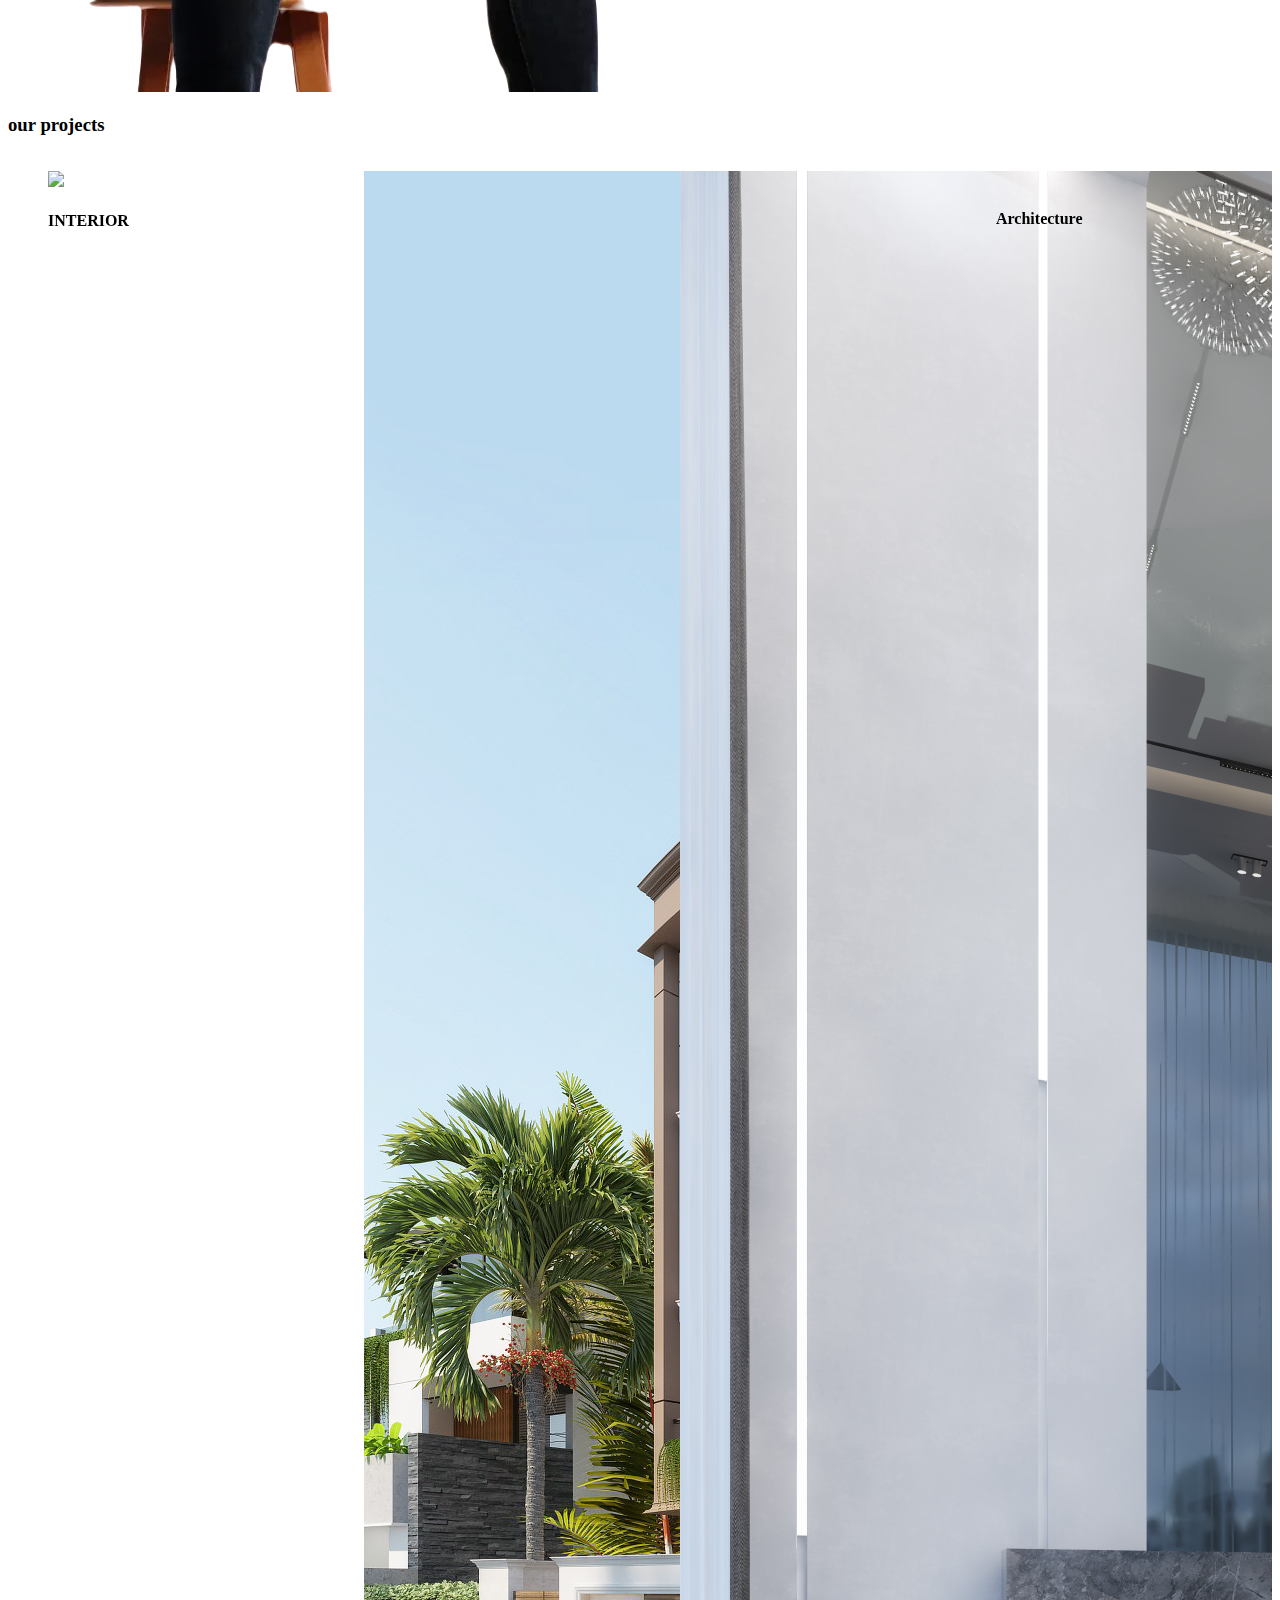
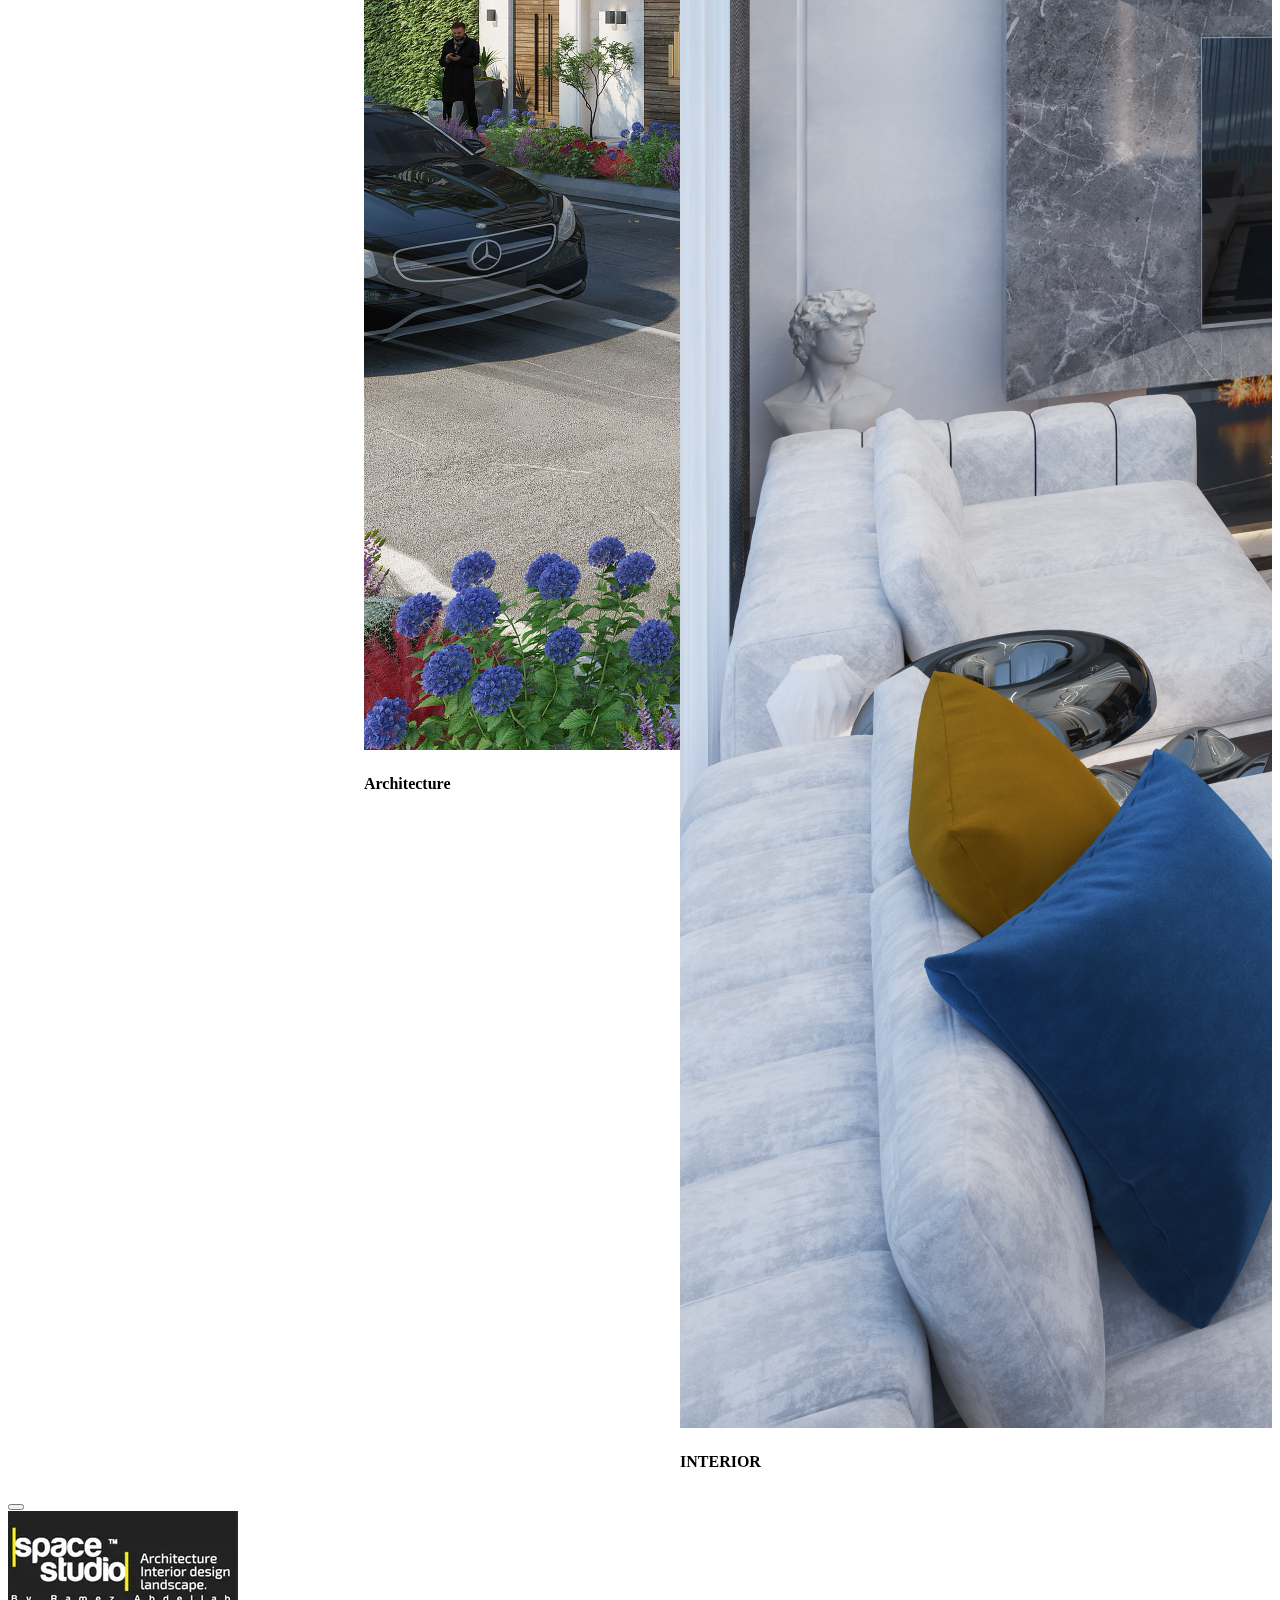
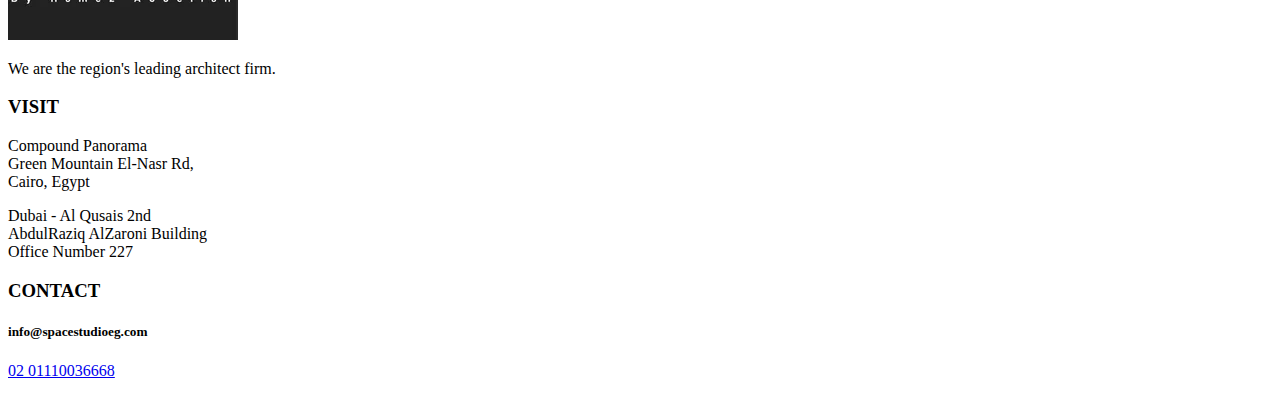
==== commit e8bb0c1c: "Update about.html" ====
--- a/about.html
+++ b/about.html
@@ -5,7 +5,7 @@
     <meta charset="UTF-8">
     <meta http-equiv="X-UA-Compatible" content="IE=edge">
     <meta name="viewport" content="width=device-width, initial-scale=1.0">
-    <link rel="shortcut icon" href="./images/Capture-234w.webp" type="image/x-icon">
+    <link rel="shortcut icon" href="images/Capture-234w.webp" type="image/x-icon">
     <!-- bootstrap CSS -->
     <link rel="stylesheet" href="https://cdn.jsdelivr.net/npm/bootstrap@4.6.1/dist/css/bootstrap.min.css"
         integrity="sha384-zCbKRCUGaJDkqS1kPbPd7TveP5iyJE0EjAuZQTgFLD2ylzuqKfdKlfG/eSrtxUkn" crossorigin="anonymous">
@@ -15,27 +15,27 @@
         crossorigin="anonymous" referrerpolicy="no-referrer" />
     <!-- Link Swiper's CSS -->
     <link rel="stylesheet" href="https://unpkg.com/swiper/swiper-bundle.min.css" />
-    <link rel="stylesheet" href="style.css">
+    <link rel="stylesheet" href="css/style.css">
     <title>Space Studio</title>
 </head>
 
 <body>
-
-
     <header>
-        <p>CALL US TODAY · 02 01110036668</p>
+        <a href="tel:201110036668" target="_blank">
+            <p> CALL US TODAY · 02 01110036668</p>
+        </a>
         <div>
-            <a href="https://www.facebook.com/SpaceStudioeg/">
+            <a href="https://www.facebook.com/SpaceStudioeg/" target="_blank">
                 <i class="fa-brands fa-facebook-f"></i>
             </a>
-            <a href="https://www.instagram.com/spacestudioeg/">
+            <a href="https://www.instagram.com/spacestudioeg/" target="_blank">
                 <i class="fa-brands fa-instagram"></i>
             </a>
         </div>
     </header>
     <nav class="navbar navbar-expand-lg navbar-dark bg-dark ">
 
-        <a class="nav-link" href="#"><img src="./images/Capture-234w.webp" alt=""></a>
+        <a class="nav-link" href="#"><img src="images/Capture-234w.webp" alt=""></a>
         <button class="navbar-toggler" type="button" data-toggle="collapse" data-target="#navbarSupportedContent"
             aria-controls="navbarSupportedContent" aria-expanded="false" aria-label="Toggle navigation">
             <span class="navbar-toggler-icon"></span>
@@ -67,7 +67,7 @@
                     <a class="nav-link" href="contact.html">CONTACTS</a>
                 </li>
                 <li class="nav-item">
-                    <a class="nav-link" href="">PORTFOLIO</a>
+                    <a class="nav-link" href="Space Stuudio Profile 2022.pdf" download>PORTFOLIO</a>
                 </li>
             </ul>
         </div>
@@ -75,7 +75,7 @@
     <section class="aboutsec1">
         <div class="overlay">
             <div class="aboutall">
-                <h3>about <span>space studio</span></h3>
+                <h3>Our Story  <span>Space Studio</span></h3>
                 <h5>We turn ideas into work of art</h5>
                 <p>We build partnerships with partners who we know will assist us bring value to your project for each
                     project. We build sector-overarching ties to gather knowledge and learn from each other, as well as
@@ -86,7 +86,6 @@
         </div>
     </section>
     <section class="aboutsec2">
-        <h2>about us</h2>
         <h3>our story</h3>
         <div class="container-fluid">
             <div class="row align-items-center mt-5">
@@ -122,7 +121,7 @@
 
                 </div>
                 <div class="col-md-5 col-sm-12">
-                    <img src="./images/pixlr-bg-result.png" alt="">
+                    <img src="images/pixlr-bg-result.png" alt="">
                 </div>
             </div>
         </div>
@@ -137,138 +136,130 @@
                             <figure>
                                 <img src="images/Interior/Project 03/01.jpg" />
                                 <figcaption>
-                                    <h3 class="project-title">
-                                        Residential care<br> project in Paris
-                                    </h3>
+
+                                    <h4 class="project-category">
+                                        INTERIOR
+                                    </h4>
+                                    <div class="project-zoom"></div>
+                                </figcaption>
+                            </figure>
+
+                        </div>
+                        <div data-activity-title style="display: none;">
+
+                            <img src="images/Interior/Project 03/01.jpg" />
+
+
+                            <img src="images/Interior/Project 03/Ataya - Living Camera 04.jpg" />
+
+
+                            <img src="images/Interior/Project 03/Camera 01-Living-BW.jpg" />
+
+
+                            <img src="images/Interior/Project 03/Camera 01-Living.jpg" />
+
+
+                            <img src="images/Interior/Project 03/Camera 02-Living.jpg" />
+
+
+                            <img src="images/Interior/Project 03/Camera 02.jpg" />
+
+
+                            <img src="images/Interior/Project 03/Camera 03-Living.jpg" />
+
+
+                            <img src="images/Interior/Project 03/Camera 04-Living.jpg" />
+
+
+                            <img src="images/Interior/Project 03/Camera 05-Living.jpg" />
+
+
+                            <img src="images/Interior/Project 03/CAMERA 07.jpg" />
+
+
+                            <img src="images/Interior/Project 03/Mr-Mo-Ataya-Master bedroom.jpg" />
+                        </div>
+                    </div>
+                    <div class="swiper-slide" data-activity-item>
+                        <div class="project project-light">
+                            <figure>
+                                <img alt="" src="images/Exterior/Project 04/Camera 01-Etqan Development .jpg">
+                                <figcaption>
+
                                     <h4 class="project-category">
                                         Architecture
                                     </h4>
                                     <div class="project-zoom"></div>
                                 </figcaption>
                             </figure>
-
-                        </div>
-                        <div data-activity-title style="display: none;">
-
-                            <img src="images/Interior/Project 03/01.jpg" />
-
-
-                            <img src="images/Interior/Project 03/Ataya - Living Camera 04.jpg" />
-
-
-                            <img src="images/Interior/Project 03/Camera 01-Living-BW.jpg" />
-
-
-                            <img src="images/Interior/Project 03/Camera 01-Living.jpg" />
-
-
-                            <img src="images/Interior/Project 03/Camera 02-Living.jpg" />
-
-
-                            <img src="images/Interior/Project 03/Camera 02.jpg" />
-
-
-                            <img src="images/Interior/Project 03/Camera 03-Living.jpg" />
-
-
-                            <img src="images/Interior/Project 03/Camera 04-Living.jpg" />
-
-
-                            <img src="images/Interior/Project 03/Camera 05-Living.jpg" />
-
-
-                            <img src="images/Interior/Project 03/CAMERA 07.jpg" />
-
-
-                            <img src="images/Interior/Project 03/Mr-Mo-Ataya-Master bedroom.jpg" />
+                        </div>
+                        <div data-activity-title style="display:none;">
+
+                            <img alt="" src="images/Exterior/Project 04/Camera 01-Etqan Development .jpg">
+
+
+                            <img alt="" src="images/Exterior/Project 04/Camera 02-Etqan Development .jpg">
+
+
+                            <img alt="" src="images/Exterior/Project 04/Camera 03-Etqan Development 02.jpg">
+
+
+                            <img alt="" src="images/Exterior/Project 04/Camera 03-Etqan Development.jpg">
+
+
+                            <img alt="" src="images/Exterior/Project 04/Camera 04-Etqan Development.jpg">
+
+
+                            <img alt="" src="images/Exterior/Project 04/Camera 05-Etqan Developmente.jpg">
+
+
+                            <img alt="" src="images/Exterior/Project 04/Night 01 -Etqan Development.jpg">
+
+
+                            <img alt="" src="images/Exterior/Project 04/Night 02 -Etqan Development.jpg">
                         </div>
                     </div>
                     <div class="swiper-slide" data-activity-item>
                         <div class="project project-light">
                             <figure>
-                                <img alt="" src="images/Exterior/Project 04/Camera 01-Etqan Development .jpg">
+                                <img src="images/Interior/Project 05/Camera 01-Recovered.jpg" />
                                 <figcaption>
-                                    <h3 class="project-title">
-                                        Residential care<br> project in Paris
-                                    </h3>
+
+                                    <h4 class="project-category">
+                                        INTERIOR
+                                    </h4>
+                                    <div class="project-zoom"></div>
+                                </figcaption>
+                            </figure>
+
+                        </div>
+                        <div data-activity-title style="display: none;">
+                            <img src="images/Interior/Project 05/Camera 01-Recovered.jpg" />
+
+                            <img src="images/Interior/Project 05/Camera 01.effectsResult.jpg" />
+
+
+                            <img src="images/Interior/Project 05/Camera 05.effectsResult.jpg" />
+
+
+                            <img src="images/Interior/Project 05/Camera 06.effectsResult.jpg" />
+
+
+                            <img src="images/Interior/Project 05/Ceiling.effectsResult.jpg" />
+                        </div>
+                    </div>
+                    <div class="swiper-slide" data-activity-item>
+                        <div class="project project-light">
+                            <figure>
+                                <img alt="" src="images/Exterior/Project 06/Bird eye .effectsResult.jpg">
+                                <figcaption>
+
                                     <h4 class="project-category">
                                         Architecture
                                     </h4>
                                     <div class="project-zoom"></div>
                                 </figcaption>
                             </figure>
-                        </div>
-                        <div data-activity-title style="display:none;">
-
-                            <img alt="" src="images/Exterior/Project 04/Camera 01-Etqan Development .jpg">
-
-
-                            <img alt="" src="images/Exterior/Project 04/Camera 02-Etqan Development .jpg">
-
-
-                            <img alt="" src="images/Exterior/Project 04/Camera 03-Etqan Development 02.jpg">
-
-
-                            <img alt="" src="images/Exterior/Project 04/Camera 03-Etqan Development.jpg">
-
-
-                            <img alt="" src="images/Exterior/Project 04/Camera 04-Etqan Development.jpg">
-
-
-                            <img alt="" src="images/Exterior/Project 04/Camera 05-Etqan Developmente.jpg">
-
-
-                            <img alt="" src="images/Exterior/Project 04/Night 01 -Etqan Development.jpg">
-
-
-                            <img alt="" src="images/Exterior/Project 04/Night 02 -Etqan Development.jpg">
-                        </div>
-                    </div>
-                    <div class="swiper-slide" data-activity-item>
-                        <div class="project project-light">
-                            <figure>
-                                <img src="images/Interior/Project 05/Camera 01-Recovered.jpg" />
-                                <figcaption>
-                                    <h3 class="project-title">
-                                        Residential care<br> project in Paris
-                                    </h3>
-                                    <h4 class="project-category">
-                                        Architecture
-                                    </h4>
-                                    <div class="project-zoom"></div>
-                                </figcaption>
-                            </figure>
-
-                        </div>
-                        <div data-activity-title style="display: none;">
-                            <img src="images/Interior/Project 05/Camera 01-Recovered.jpg" />
-
-                            <img src="images/Interior/Project 05/Camera 01.effectsResult.jpg" />
-
-
-                            <img src="images/Interior/Project 05/Camera 05.effectsResult.jpg" />
-
-
-                            <img src="images/Interior/Project 05/Camera 06.effectsResult.jpg" />
-
-
-                            <img src="images/Interior/Project 05/Ceiling.effectsResult.jpg" />
-                        </div>
-                    </div>
-                    <div class="swiper-slide" data-activity-item>
-                        <div class="project project-light">
-                            <figure>
-                                <img alt="" src="images/Exterior/Project 06/Bird eye .effectsResult.jpg">
-                                <figcaption>
-                                    <h3 class="project-title">
-                                        Residential care<br> project in Paris
-                                    </h3>
-                                    <h4 class="project-category">
-                                        Architecture
-                                    </h4>
-                                    <div class="project-zoom"></div>
-                                </figcaption>
-                            </figure>
 
                         </div>
                         <div data-activity-title style="display: none;">
@@ -300,9 +291,7 @@
                             <figure>
                                 <img alt="" src="images/Interior/Project 07/Admin Space-Owner Office.jpg">
                                 <figcaption>
-                                    <h3 class="project-title">
-                                        Residential care<br> project in Paris
-                                    </h3>
+
                                     <h4 class="project-category">
                                         Architecture
                                     </h4>
@@ -357,34 +346,42 @@
     <footer>
         <div class="container">
             <div class="row">
-                <div class="col-md-3 col-sm-12">
-                    <img src="./images/Capture-234w.webp" alt="">
+                <div class="col-md-4 col-sm-12">
+                    <a href="index.html">
+                        <img src="images/Capture-234w.webp" alt="">
+                    </a>
                     <p>We are the region's leading architect firm.</p>
                 </div>
-                <div class="col-md-3 col-sm-12">
+                <div class="col-md-4 col-sm-12">
                     <h3>VISIT</h3>
                     <p>
                         Compound Panorama <br>
                         Green Mountain El-Nasr Rd, <br>
                         Cairo, Egypt
                     </p>
-                </div>
-                <div class="col-md-3 col-sm-12">
+                    <p>
+                        Dubai - Al Qusais 2nd <br>
+                        AbdulRaziq AlZaroni Building <br>
+                        Office Number 227
+                    </p>
+                </div>
+                <div class="col-md-4 col-sm-12">
                     <h3>CONTACT</h3>
                     <h5>info@spacestudioeg.com</h5>
-                    <p>02 01110036668</p>
-                </div>
-                <div class="col-md-3 col-sm-12">
-                    <h3>CONNECT</h3>
+                    <a href="tel:201110036668" target="_blank">
+                        <p>02 01110036668</p>
+                    </a>
                     <div>
-                        <a href="https://www.facebook.com/SpaceStudioeg/">
+                        <a href="https://www.facebook.com/SpaceStudioeg/" target="_blank">
                             <i class="fa-brands fa-facebook-f"></i>
                         </a>
-                        <a href="https://www.instagram.com/spacestudioeg/">
+                        <a href="https://www.instagram.com/spacestudioeg/" target="_blank">
                             <i class="fa-brands fa-instagram"></i>
                         </a>
                     </div>
-                    <button>01110036668</button>
+                    <a href="https://wa.me/+201110036668" target="_blank">
+                        <i class="fa-brands fa-whatsapp"></i>
+                    </a>
                 </div>
             </div>
         </div>
@@ -427,7 +424,7 @@
             }
         });
     </script>
-    <script src="main.js"></script>
+    <script src="js/main.js"></script>
 
 
 </body>
